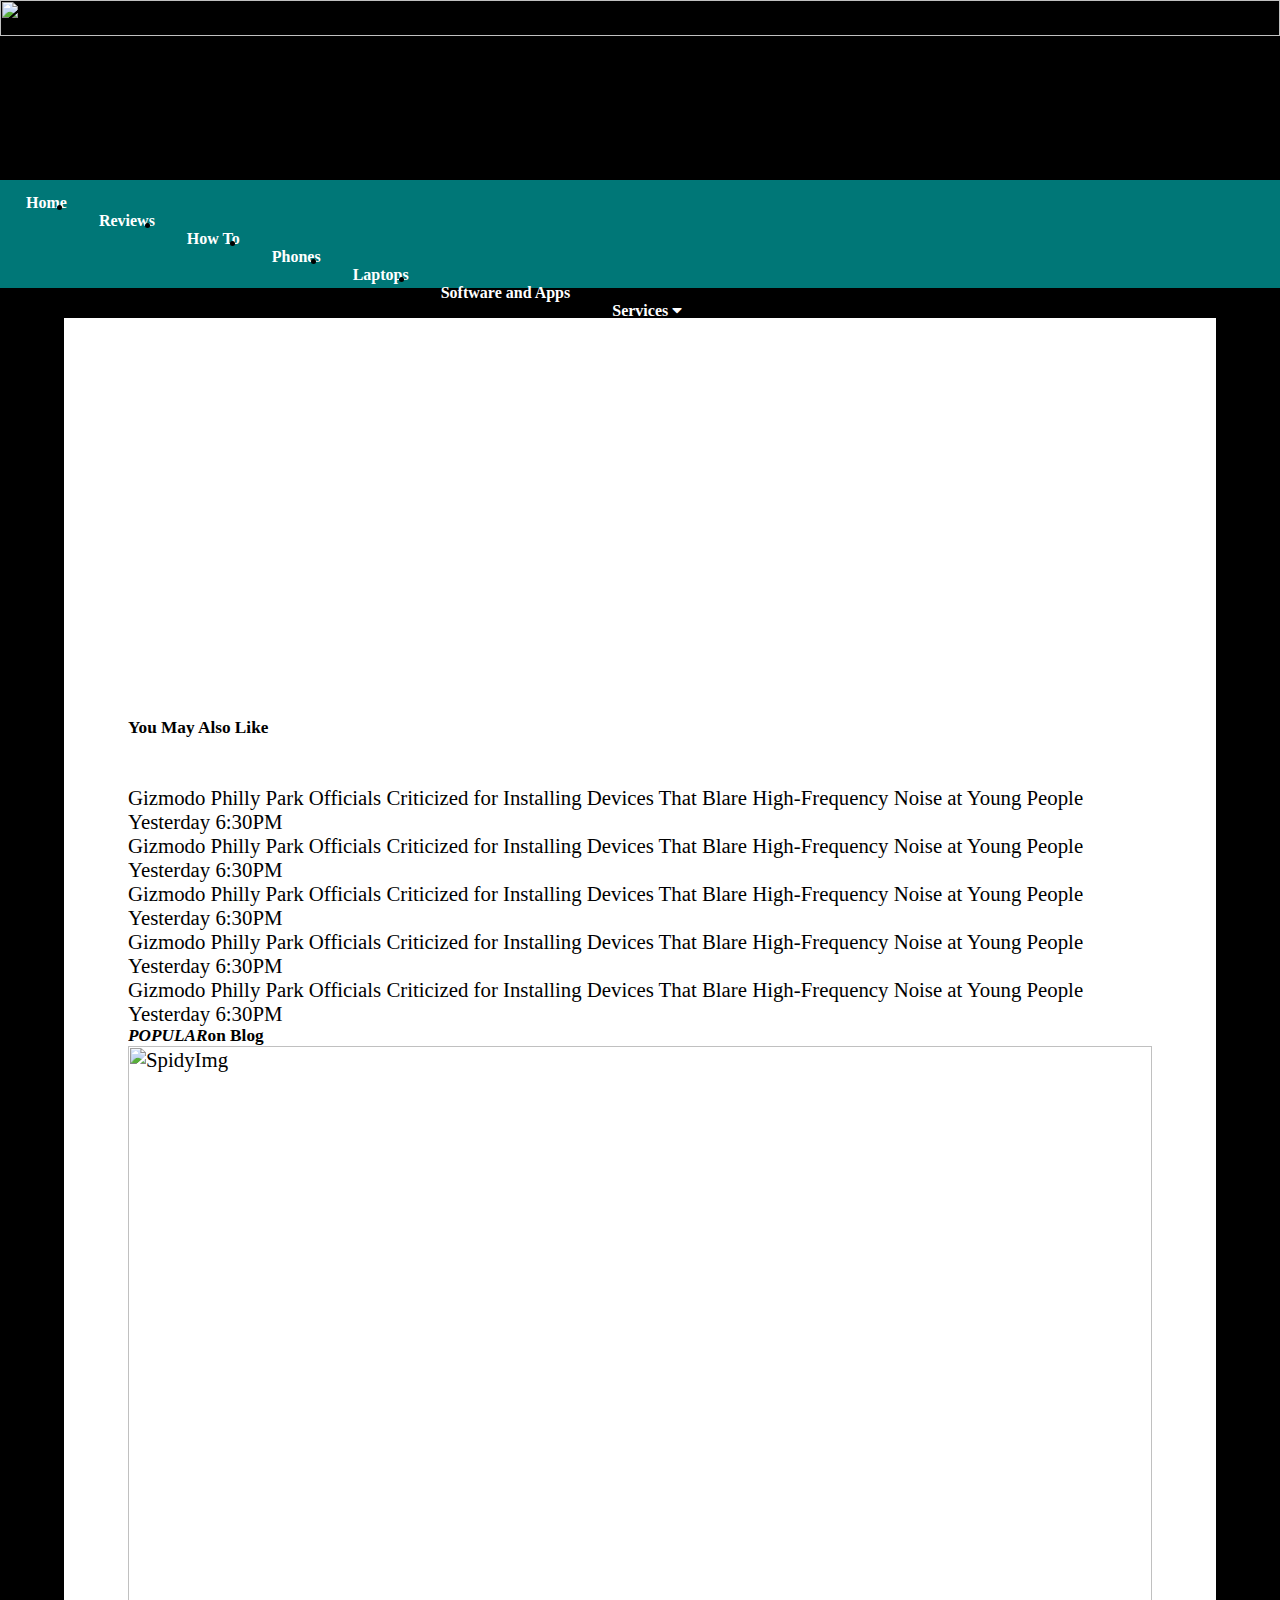
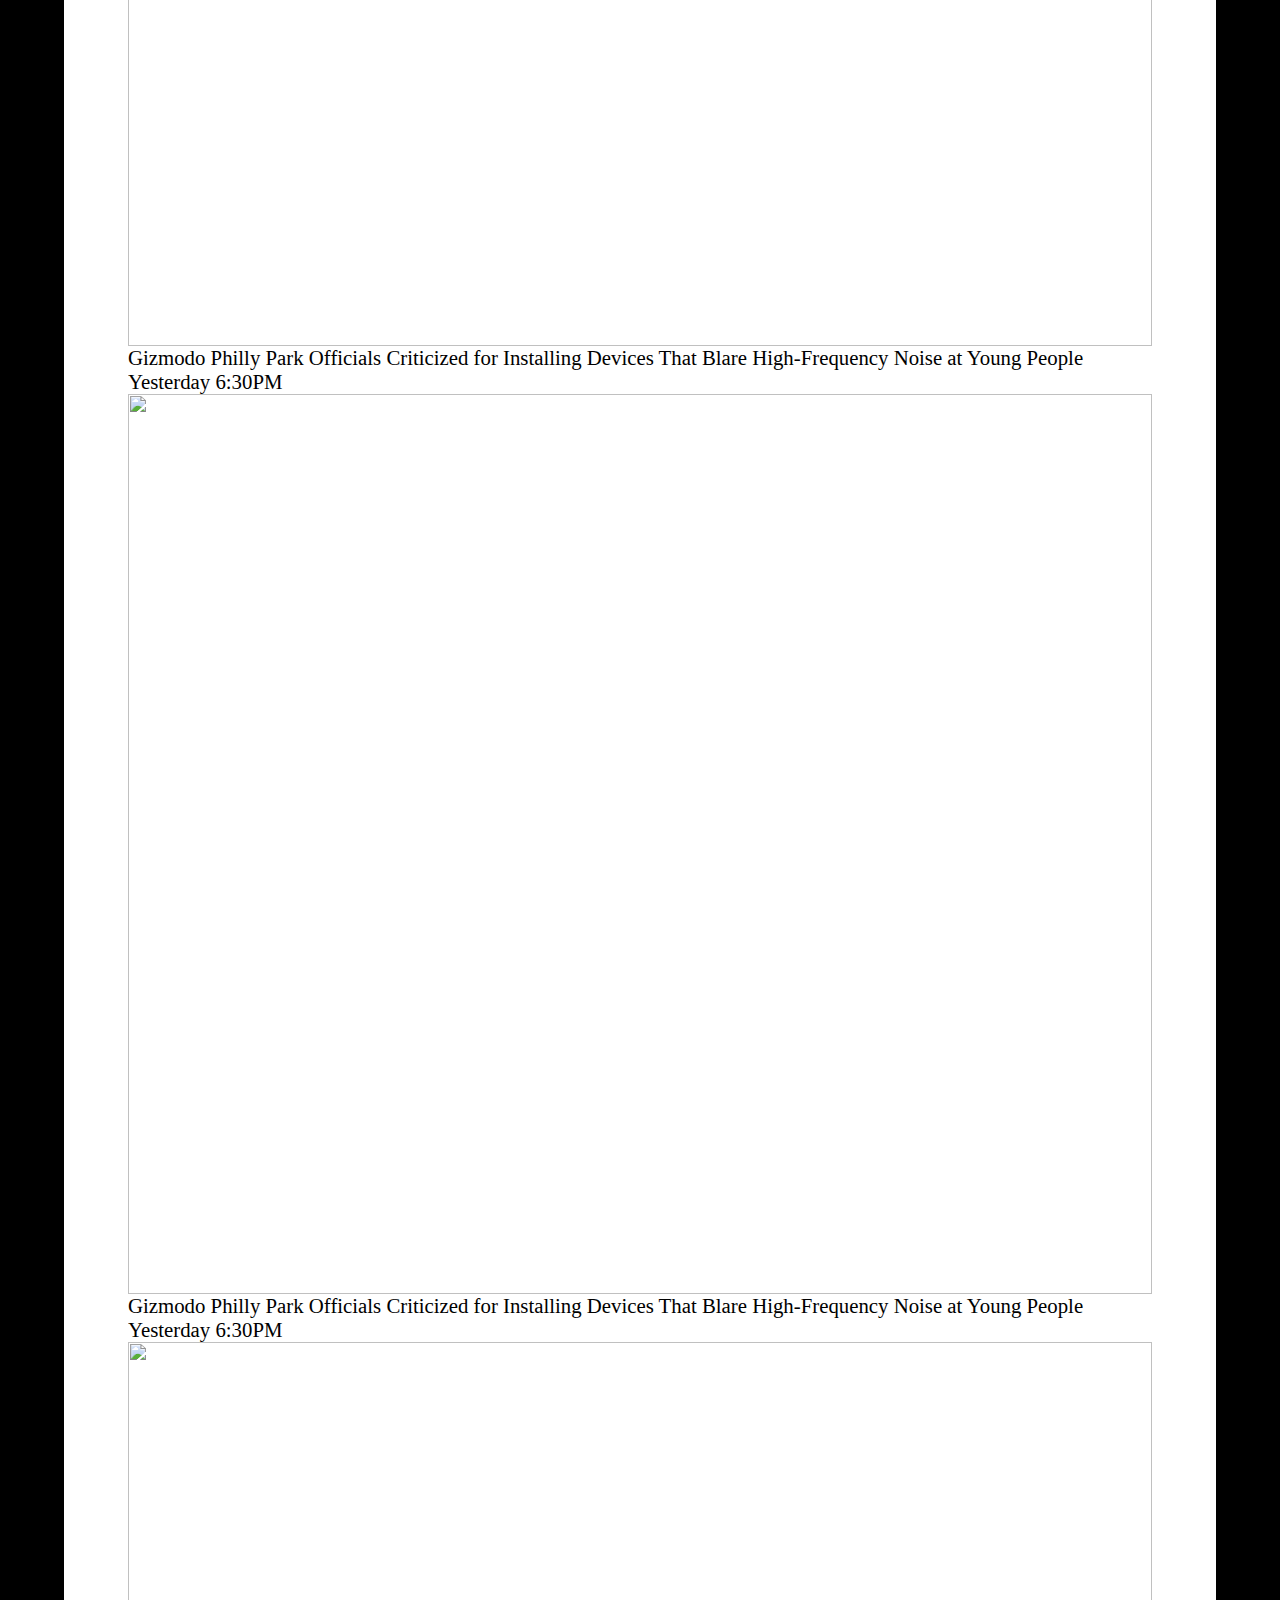
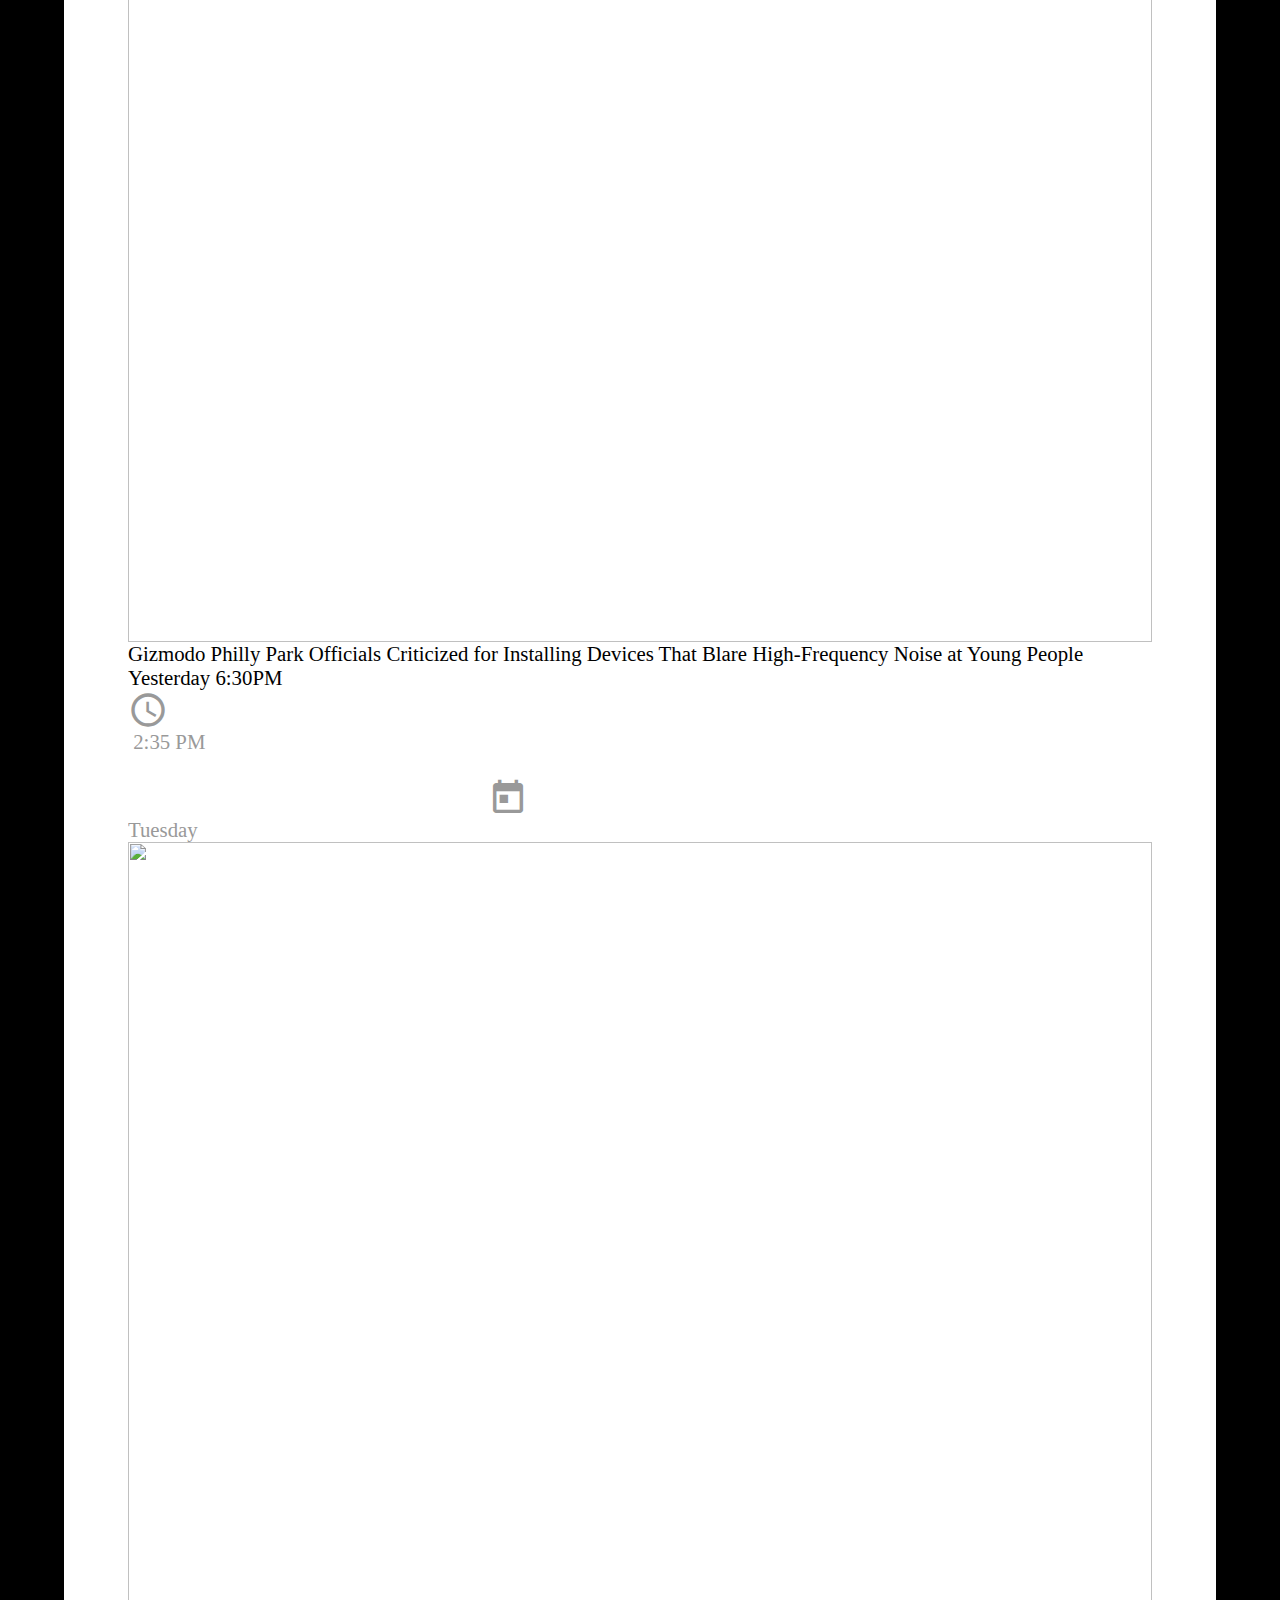
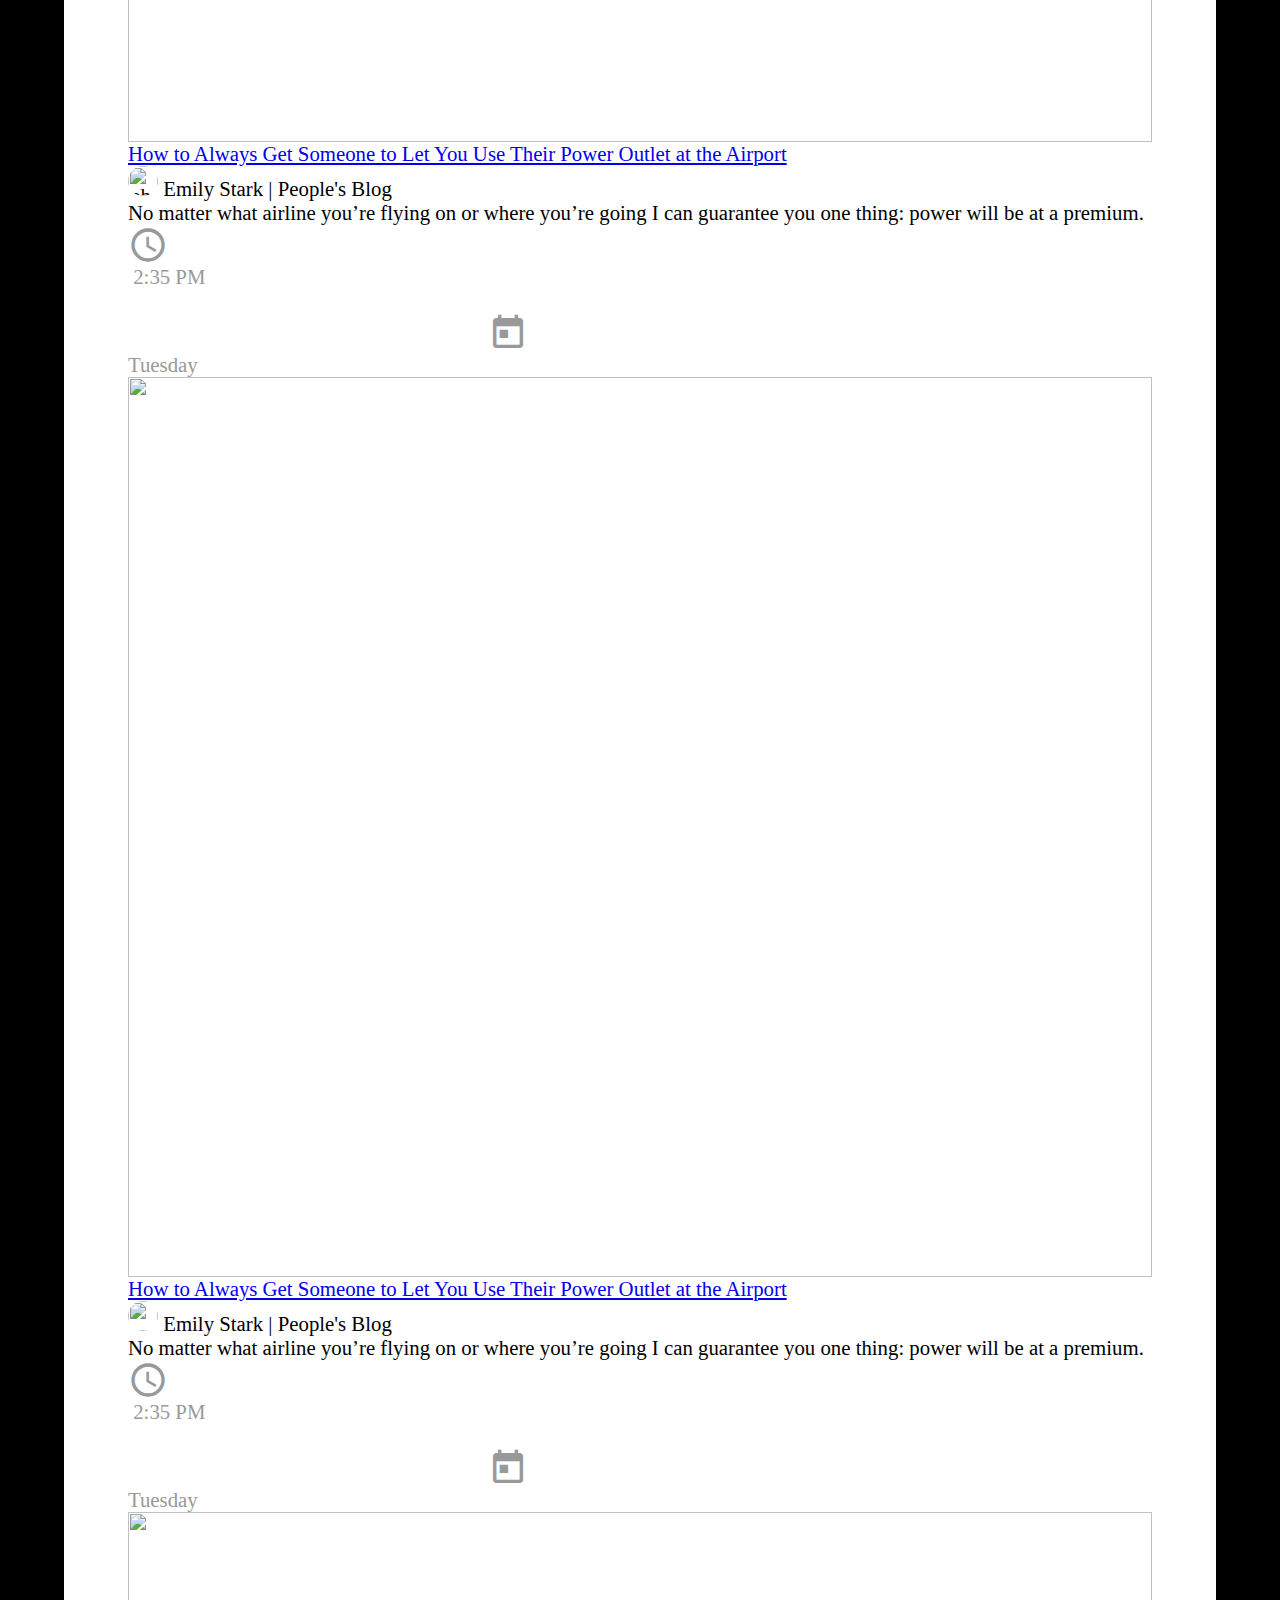
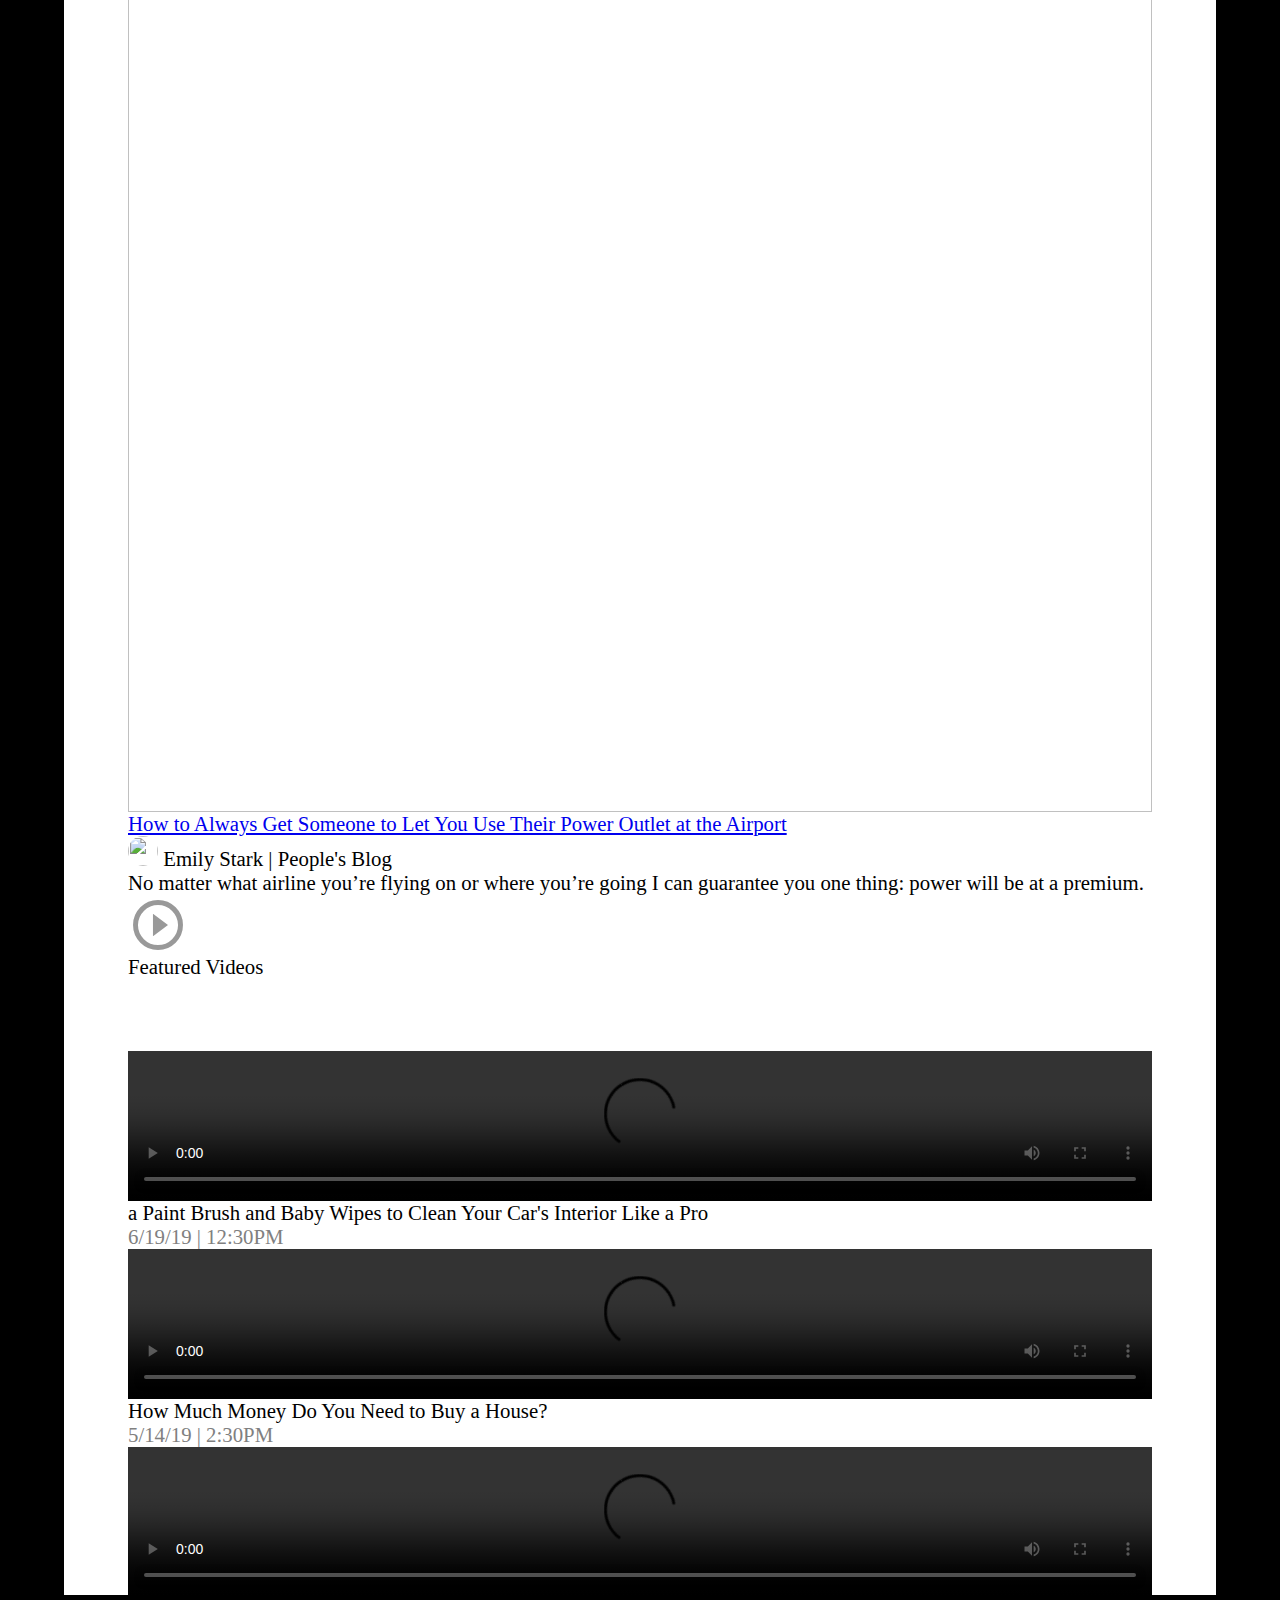
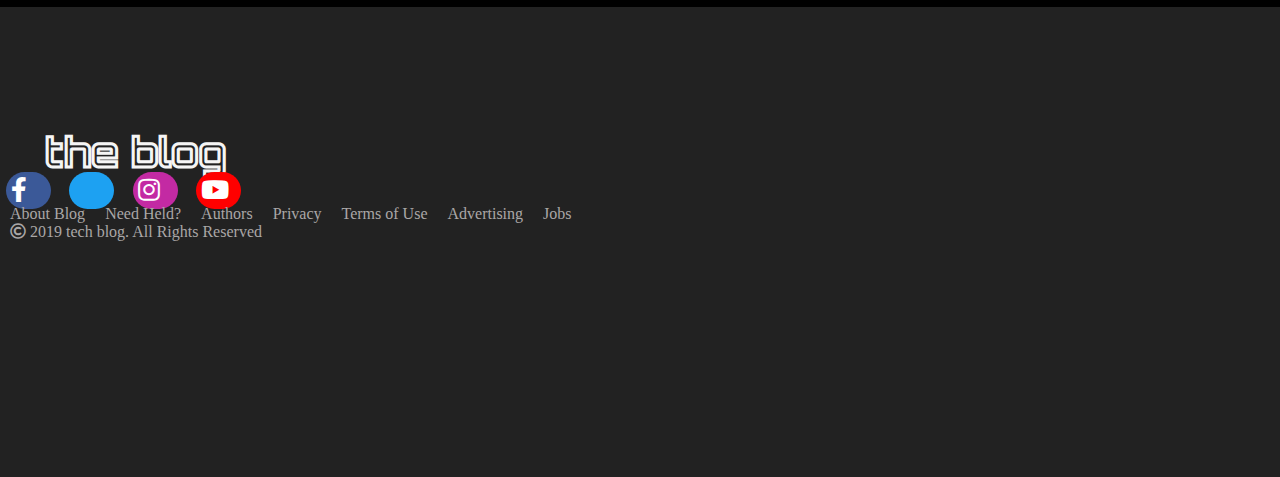
==== index.html @ b08daec9 "Update index.html" ====
<html>
    <head>
        <link rel="stylesheet" href="css.css" />
    <meta name="viewport" content="width=device-width , initial-scale=1.0" />
        <meta name="keywords" content=" web mirror utility, aspirateur web, surf offline, web capture, www mirror utility, browse offline, local  site builder, website mirroring, aspirateur www, internet grabber, capture de site web, internet tool, hors connexion, unix, dos, windows 95, windows 98, solaris, ibm580, AIX 4.0, HTS, HTGet, web aspirator, web aspirateur, libre, GPL, GNU, free software,coder,developer,content writer,freelancer,designer,music producer,Dtuite,charmer,sexy,web developement,personal,website,Student,btech,Engineer,Developer">
    <link rel="stylesheet" href="dist/css/bootstrap.min.css" />
    <link
      href="https://fonts.googleapis.com/icon?family=Material+Icons"
      rel="stylesheet"
    />
    <link href="https://fonts.googleapis.com/css?family=Orbitron:400,700,900&display=swap" rel="stylesheet">
    <link
      href="https://fonts.googleapis.com/css?family=Oswald:400,500,700&display=swap"
      rel="stylesheet"
    />
    <link href="https://fonts.googleapis.com/css?family=Ubuntu:400,700&display=swap" rel="stylesheet">
    <link
      href="https://fonts.googleapis.com/css?family=Merriweather&display=swap"
      rel="stylesheet"
    />
    <link rel="stylesheet" href="swiper.css" />
    <link rel="stylesheet" href="https://use.fontawesome.com/releases/v5.9.0/css/all.css">
    <link rel="stylesheet" href="https://use.fontawesome.com/releases/v5.9.0/css/v4-shims.css">
    <link
      rel="preload"
      href="https://cdn.vox-cdn.com/shared_fonts/unison/verge/AdelleSans-Italic.woff2"
      as="font"
      type="font/woff2"
      crossorigin=""
    />
    <link
      href="https://fonts.googleapis.com/css?family=Oswald:200,400,700&display=swap"
      rel="stylesheet"
    />
    <link
      rel="preload"
      href="https://cdn.vox-cdn.com/shared_fonts/unison/verge/AdelleSans-Italic.woff2"
      as="font"
      type="font/woff2"
      crossorigin=""
    />
    <script src="https://code.jquery.com/jquery-3.3.1.slim.min.js"></script>
    <script src="https://cdnjs.cloudflare.com/ajax/libs/popper.js/1.14.7/umd/popper.min.js"></script>
        <title>Tech Blog</title>
        <link rel="icon" type="image/png" href="Logo.jpg">
    </head>
    <body>
        
        <!---------Date and Heading-------->
        
        <section id="heading">
            <div id="clockbox"></div>
            <img alt="ImageLogo" src="the%20engineer.png">
        </section>
        
        <!-------nav-bar-------->
        
        <section id="nav-bar">
      <div class="container">
        <div class="navbar navbar-expand-lg navbar-dark">
          <button
            class="navbar-toggler"
            type="button"
            data-toggler="collapse"
            data-target="navbar-nav"
            aria-controls="navbarNav"
            aria-expanded="false"
            aria-label="Toggle navigation"
          >
            <span class="navbar-toggler-icon"></span>
          </button>
          <div class="collapse navbar-collapse" id="navbarNav">
            <ul class="navbar-nav" style="margin:auto">
              <li class="nav-item active">
                        <a class="nav-link" href="#">Home</a>
                        </li>
                        <li class="nav-item">
                        <a class="nav-link" href="#">Reviews</a>
                        </li>
                        <li class="nav-item">
                        <a class="nav-link" href="#">How To</a>
                        </li>
                        <li class="nav-item">
                        <a class="nav-link" href="#">Phones</a>
                        </li>
                        <li class="nav-item">
                        <a class="nav-link" href="#">Laptops</a>
                        </li>
        <!--                <li class="nav-item">
                        <a class="nav-link" href="#">Photography</a>
                        </li>               -->
                        <li class="nav-item">
                        <a class="nav-link" href="#">Software and Apps</a>
                        </li>
                        <li class="nav-item subnav">
                        <button class="nav-link subnavbtn">Services <i class="fa fa-caret-down"></i></button>
                            <div class="subnav-content">
                            <a href="#bring">Wearable</a>
                            <a href="#deliver">Gaming</a>
                            <a href="#package">Package</a>
                            <a href="#express">Express</a>
                            </div>
                        </li>
                        </ul>
                    </div>
                </div>
            </div>
        </section>
        
        <!--------------------->
        <!------------Content-------->
        
        <section id="cont">
            <div class="form-wrapper">
             <div class="jumbotron m-0" style="height:400px; width:100%;"></div>
    <div class="posts fluid-container" style="overflow: hidden;">
      <div class="row p-3 mt-5">
        <div class="col-12 col-md-4 liked py-5">
          <div class="d-none d-md-block col-12 like-inside1 "></div>
          <div class="col-12 like-inside2 ">
            <h5>You May Also Like</h5>
            <br /><br />
            <div class="swiper-container gallery-top zsm">
              <div class="swiper-wrapper">
                <div
                  class="swiper-slide"
                  style="background-image:url('images/bacterio.webp')"
                >
                  <div class="liked-post-inner">
                    <div>
                      Gizmodo Philly Park Officials Criticized for Installing
                      Devices That Blare High-Frequency Noise at Young People
                    </div>
                    <p class="date">
                      Yesterday 6:30PM
                    </p>
                  </div>
                </div>
                <div
                  class="swiper-slide"
                  style="background-image:url('images/leaf.jfif')"
                >
                  <div class="liked-post-inner">
                    <div>
                      Gizmodo Philly Park Officials Criticized for Installing
                      Devices That Blare High-Frequency Noise at Young People
                    </div>
                    <p class="date">
                      Yesterday 6:30PM
                    </p>
                  </div>
                </div>
                <div
                  class="swiper-slide"
                  style="background-image:url('images/light.webp')"
                >
                  <div class="liked-post-inner">
                    <div>
                      Gizmodo Philly Park Officials Criticized for Installing
                      Devices That Blare High-Frequency Noise at Young People
                    </div>
                    <p class="date">
                      Yesterday 6:30PM
                    </p>
                  </div>
                </div>
                <div
                  class="swiper-slide"
                  style="background-image:url('images/man.webp')"
                >
                  <div class="liked-post-inner">
                    <div>
                      Gizmodo Philly Park Officials Criticized for Installing
                      Devices That Blare High-Frequency Noise at Young People
                    </div>
                    <p class="date">
                      Yesterday 6:30PM
                    </p>
                  </div>
                </div>
                <div
                  class="swiper-slide"
                  style="background-image:url('images/phone.webp')"
                >
                  <div class="liked-post-inner">
                    <div>
                      Gizmodo Philly Park Officials Criticized for Installing
                      Devices That Blare High-Frequency Noise at Young People
                    </div>
                    <p class="date">
                      Yesterday 6:30PM
                    </p>
                  </div>
                </div>
              </div>
              <!---
              <div class="swiper-button-next swiper-button-white"></div>
              <div class="swiper-button-prev swiper-button-white"></div>-->
            </div>
            <div class="swiper-container mt-3 gallery-thumbs">
              <div class="swiper-wrapper">
                <div
                  class="swiper-slide"
                  style="background-image:url('images/bacterio.webp')"
                ></div>
                <div
                  class="swiper-slide"
                  style="background-image:url('images/leaf.jfif')"
                ></div>
                <div
                  class="swiper-slide"
                  style="background-image:url('images/light.webp')"
                ></div>
                <div
                  class="swiper-slide"
                  style="background-image:url('images/man.webp')"
                ></div>
                <div
                  class="swiper-slide"
                  style="background-image:url('images/phone.webp')"
                ></div>
              </div>
            </div>
          </div>
            
            <!------------------pupular------------->
            
            
          <div class="col-12 d-none d-md-block like-inside3 "></div>
          <div class="col-12 like-inside4 ">
            <h5>
              <i style="font-weight:bold; text-decoration:none; color: black"
                >POPULAR</i>on Blog
            </h5>
            <div class="row">
              <div class="col-12 mt-5">
                <div>
                  <img
                       alt="SpidyImg"
                    style="width:100%; height:auto;"
                    src="images/spidy.webp"
                  />
                </div>
                <div class="liked-post-inner2">
                  <div>
                    Gizmodo Philly Park Officials Criticized for Installing
                    Devices That Blare High-Frequency Noise at Young People
                  </div>
                  <p class="date">
                    Yesterday 6:30PM
                  </p>
                </div>
              </div>
              <div class="col-12 mt-5">
                <div>
                  <img
                    style="width:100%; height:auto;"
                    src="images/spidy.webp"
                  />
                </div>
                <div class="liked-post-inner2">
                  <div>
                    Gizmodo Philly Park Officials Criticized for Installing
                    Devices That Blare High-Frequency Noise at Young People
                  </div>
                  <p class="date">
                    Yesterday 6:30PM
                  </p>
                </div>
              </div>
              <div class="col-12 mt-5">
                <div>
                  <img
                    style="width:100%; height:auto;"
                    src="images/spidy.webp"
                  />
                </div>
                <div class="liked-post-inner2">
                  <div>
                    Gizmodo Philly Park Officials Criticized for Installing
                    Devices That Blare High-Frequency Noise at Young People
                  </div>
                  <p class="date">
                    Yesterday 6:30PM
                  </p>
                </div>
              </div>
            </div>
          </div>
        </div>
          
          <!---------------main-leftside-article-------------->
          
          
        <div class="col-12 col-md-8 recent">
          <div class="row my-5">
            <div
              class="col-1 date text-align-left py-5 px-0"
              style="font-weight:100 !important; color:#999; "
            >
              <i class="material-icons" style="font-size:40px !important;"
                >query_builder</i
              ><br />
              &nbsp;2:35 PM<br /><br /><i
                class="material-icons"
                style="font-size:40px !important;"
                >calendar_today</i
              >
                <br />
              Tuesday
            </div>
            <div class="col-11">
              <img src="images/plug.webp" style="width:100%; height:auto;" />
              <div class="post-brief my-2">
                <a class="post-brief1 my-1" href="#">
                  How to Always Get Someone to Let You Use Their Power Outlet at
                  the Airport
                </a>
                <div class="name-type">
                  <img
                       alt="phoneLogo"
                    src="images/phone.webp"
                    style="width:30px; height:30px; border-radius:30px;"
                  />
                  Emily Stark | People's Blog
                </div>
                <div class="post-brief2 my-1">
                  No matter what airline you’re flying on or where you’re going
                  I can guarantee you one thing: power will be at a premium.
                </div>
              </div>
            </div>
          </div>

            
          <div class="row my-5 py-5">
            <div
              class="col-1 date text-align-left py-5 px-0"
              style="font-weight:100 !important; color:#999; "
            >
              <i class="material-icons" style="font-size:40px !important;"
                >query_builder</i
              ><br />
              &nbsp2:35 PM<br /><br /><i
                class="material-icons"
                style="font-size:40px !important;"
                >calendar_today</i
              ><br />
              Tuesday
            </div>
            <div class="col-11 pb-5">
              <img src="images/jet.webp" style="width:100%; height:auto;" />
              <div class="post-brief my-2">
                <a class="post-brief1 my-1" href="#">
                  How to Always Get Someone to Let You Use Their Power Outlet at
                  the Airport
                </a>
                <div class="name-type">
                  <img
                    src="images/plug.webp"
                    style="width:30px; height:30px; border-radius:30px;"
                  />
                  Emily Stark | People's Blog
                </div>
                <div class="post-brief2 my-1">
                  No matter what airline you’re flying on or where you’re going
                  I can guarantee you one thing: power will be at a premium.
                </div>
              </div>
            </div>
          </div>
            
            
          <div class="row my-5 py-5">
            <div
              class="col-1 date text-align-left py-5 px-0"
              style="font-weight:100 !important; color:#999; "
            >
              <i class="material-icons" style="font-size:40px !important;"
                >query_builder</i
              ><br />
              &nbsp2:35 PM<br /><br /><i
                class="material-icons"
                style="font-size:40px !important;"
                >calendar_today</i
              ><br />
              Tuesday
            </div>
            <div class="col-11 pb-5">
              <img
                src="images/flat sate.webp"
                style="width:100%; height:auto;"
              />
              <div class="post-brief my-2">
                <a class="post-brief1 my-1" href="#">
                  How to Always Get Someone to Let You Use Their Power Outlet at
                  the Airport
                </a>
                <div class="name-type">
                  <img
                    src="images/jet.webp"
                    style="width:30px; height:30px; border-radius:30px;"
                  />
                  Emily Stark | People's Blog
                </div>
                <div class="post-brief2 my-1">
                  No matter what airline you’re flying on or where you’re going
                  I can guarantee you one thing: power will be at a premium.
                </div>
              </div>
            </div>
          </div>
            
            <!-----------video-section------------>
            
          <div class="row my-5 py-5" style="height:700px;">
            <div
              class="col-1 date text-align-left px-0"
              style="font-weight:100 !important; color:#999; "
            >
              <i class="material-icons pt-2" style="font-size:60px !important;"
                >play_circle_outline</i
              >
              </div>
              
            <div class="col-11 pb-5">
              <div class="post-brief1">
                Featured Videos
              </div>
              <div class="bd-example">
                <div
                  id="carouselExampleCaptions"
                  class="carousel slide"
                  data-ride="carousel"
                >
                  <ol class="carousel-indicators" style="">
                    <li
                      data-target="#carouselExampleCaptions"
                      data-slide-to="0"
                      class="active"
                    ></li>
                    <li
                      data-target="#carouselExampleCaptions"
                      data-slide-to="1"
                    ></li>
                    <li
                      data-target="#carouselExampleCaptions"
                      data-slide-to="2"
                    ></li>
                  </ol>
                  <div class="carousel-inner">
                    <div class="carousel-item active">
                      <video style="width:100%;" autoplay controls>
                        <source
                          src="images/WhatsApp Video 2019-07-08 at 11.37.24 AM.mp4"
                          type="video/mp4"
                        />
                      </video>
                      <div class="carousel-caption d-none d-md-block">
                        <div class="post-brief2">
                          a Paint Brush and Baby Wipes to Clean Your Car's
                          Interior Like a Pro
                        </div>
                        <div class="name-type" style="color:grey;">
                          6/19/19 | 12:30PM
                        </div>
                      </div>
                    </div>
                    <div class="carousel-item">
                      <video style="width:100%;" controls autoplay>
                        <source
                          src="images/WhatsApp Video 2019-07-08 at 11.37.24 AM.mp4"
                          type="video/mp4"
                        />
                      </video>
                      <div class="carousel-caption d-none d-md-block">
                        <div class="post-brief2">How Much Money Do You Need to Buy a House? </div>
                        <div class="name-type" style="color:grey;">5/14/19 | 
                        2:30PM</div>
                      </div>
                    </div>
                    <div class="carousel-item">
                      <video style="width:100%;" controls autoplay>
                        <source
                          src="images/WhatsApp Video 2019-07-08 at 11.37.23 AM.mp4"
                          type="video/mp4"
                        />
                      </video>
                      <div class="carousel-caption d-none d-md-block">
                        <div class="post-brief2">How Much Money Do You Need to Buy a House?</div></How> <div class="name-type" style="color:grey;">6/14/19 | 2:30PM </How>
                      </div>
                    </div>
                  </div>
                  <a
                    class="carousel-control-prev"
                    href="#carouselExampleCaptions"
                    role="button"
                    data-slide="prev"
                  >
                    <span
                      class="carousel-control-prev-icon"
                      aria-hidden="true"
                    ></span>
                    <span class="sr-only">Previous</span>
                  </a>
                  <a
                    class="carousel-control-next"
                    href="#carouselExampleCaptions"
                    role="button"
                    data-slide="next"
                  >
                    <span
                      class="carousel-control-next-icon"
                      aria-hidden="true"
                    ></span>
                    <span class="sr-only">Next</span>
                  </a>
                </div>
              </div>
            </div>
          </div>
        </div>
      </div>
            </div>
        </section>
        <!-----------Footer------>
        <section id="footer">
               <div class="foot p-5 text-center">
      <div class="headname">
        <h1>The Blog</h1>
      </div>
      <div class="row py-4" style="color:white; font-size: 25px;">
        <div class="col-12 text-center">
            <div style="background-color:#3b5998; border-radius:50px; padding:5px;"><i class="fab fa-facebook-f"></i></div>
            <div style="background-color:#1da1f2; border-radius:50px; padding:5px;"><i class="fa fa-twitter"></i></div>
            <div style="background-color:#c32aa3; border-radius:50px; padding:5px;"><i class="fab fa-instagram"></i></div>
            <div style="background-color:#ff0000; border-radius:50px; padding:5px;"><i class="fab fa-youtube"></i></div></div>
      </div>
      <div class="row py-2">
        <div class="col-12">
          <a>About Blog</a><a>Need Held?</a><a>Authors</a><a>Privacy</a><a>Terms of Use</a><a>Advertising</a><a>Jobs</a>
        </div>
      </div>
      <div class="row pt-4">
        <div class="col-12">
            <span><i class="far fa-copyright"></i> 2019 tech blog. All Rights Reserved</span>
        </div>
      </div>
    </div>
        </section>
        <!----------Footer-end---------->
        <script src="script.js">
           /* var prevScrollpos = window.pageYOffset;
window.onscroll = function() {
  var currentScrollPos = window.pageYOffset;
  if (prevScrollpos > currentScrollPos) {
    document.getElementById("nav-bar").style.top = "0";
  } else {
    document.getElementById("nav-bar").style.top = "-50px";
  }
  prevScrollpos = currentScrollPos;
}*/
        </script>
    </body>
</html>
---- css.css ----
*
{
    margin: 0;
    padding: 0;
}

body
{
    background-color: rgb(0,0,0);
    width: 200px 1000px;
    min-height: 100%;
}
img
{
    top: 0;
    width: 100%;
    height: 20%;
}
#heading #clockbox
{
    position: absolute;
    left: 50%;
    top: 13%;
    font-size: 200%;
    color: #fff;
}


/*------navigation bar------*/

#nav-bar {
  background: #077;
  z-index: 10000;
}
.navbar-nav li {
  padding: 0 10px;
}
#nav-bar ul li a:hover {
  color: #999 !important;
}
.navbar-toggler {
  border: none !important;
}
.nav-link {
  color: #fff !important;
  font-weight: 600;
  font-size: 16px;
}
/*-------------------*/
.navbar a {
  float: left;
  font-size: 16px;
  color: white;
  text-align: center;
  padding: 14px 16px;
  text-decoration: none;
}

.subnav-content {
  display: none;
  position: absolute;
  z-index: 1;
}
.subnav-content a {
  float: left;
  color: white;
  text-decoration: none;
}

/* Add a grey background color on hover */
.subnav-content a:hover {
  color: rgb(0,0,0);
}

/* When you move the mouse over the subnav container, open the subnav content */
.subnav:hover .subnav-content {
  display: block;
  background-color: #077;
}
.subnav .subnavbtn {
  font-size: 16px; 
  border: none;
  outline: none;
  color: white;
  padding: 14px 16px;
  background-color: inherit;
  font-family: inherit;
  margin: 0;
}
.subnav {
  float: left;
  overflow: hidden;
}

/*-------------------*/
.sticky {
  transform: rotateX(0deg);
  transform-origin: top;
  perspective: 1000;
  transform-style: preserve-3d;
  animation: navro 0.5s ease-in;
  position: fixed;
  top: 0;
  width: 100%;
}

@-moz-keyframes navro {
  0% {
    transform: rotateX(90deg);
  }
  100% {
    transform: rotateX(0deg);
  }
}
@keyframes navro {
  0% {
    transform: rotateX(90deg);
  }
  100% {
    transform: rotateX(0deg);
  }
}
.sticky + #content-body {
  padding-top: 60px !important;
}

/*------content---------*/
#cont
{
    background-color: #000;
    padding-top: 30px;
    padding-bottom: 12px;
}
.form-wrapper
{
    max-width: 80%;
    margin: auto;
    text-align: justify;
    background-color: #fff;
    padding-left: 5%;
    padding-right: 5%;
    font-size: 130%;
}

/*-------footer-----------*/

.foot {
  padding-top: 120px !important;
  background: #222;
    width: 100%;
    height: 350px !important;
}
.headname {
  color: wheat;
  text-transform: lowercase;
  font-weight: bolder;
  font-family: "Orbitron", sans-serif;
  font-weight: 700 !important;
  margin-left: 2.8rem;
  -webkit-text-fill-color: rgba(0, 0, 0, 0);
  -webkit-text-stroke-width: 3px;
  -webkit-text-stroke-color: whitesmoke;
}
.headname h1 {
  font-size: 40px !important;
}
.foot .row .col-12 div {
  display: inline;
  margin-right: 6px;
  margin-left: 6px;
}
.foot .row .col-12 div i {
  width: 35px;
}
.foot .row .col-12 div:hover {
  opacity: 0.7 !important;
}
.foot .row .col-12 a {
  color: #aaa7a7;
  margin-right: 10px;
  margin-left: 10px;
}
.foot .row .col-12 a:hover {
  color: #fff;
}

.foot .row .col-12 span {
  color: #aaa7a7;
  margin-right: 10px;
  margin-left: 10px;
}
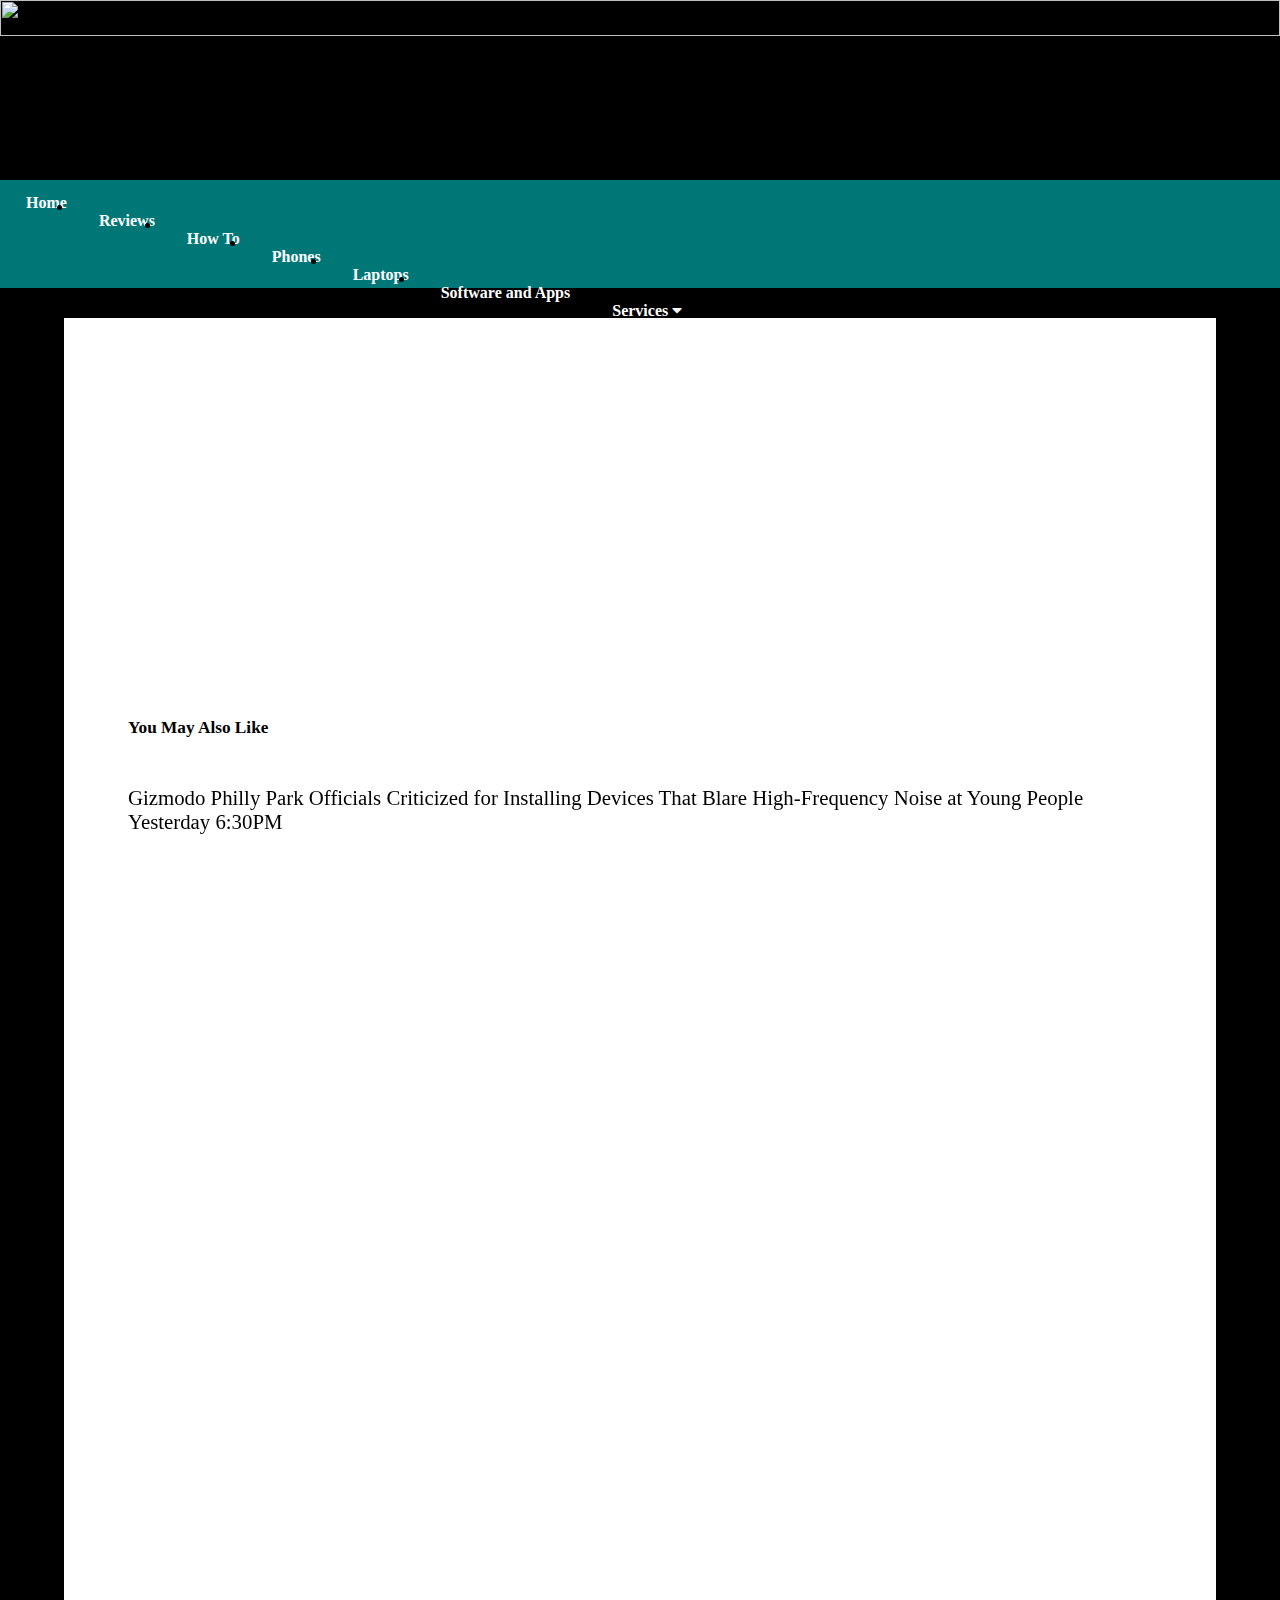
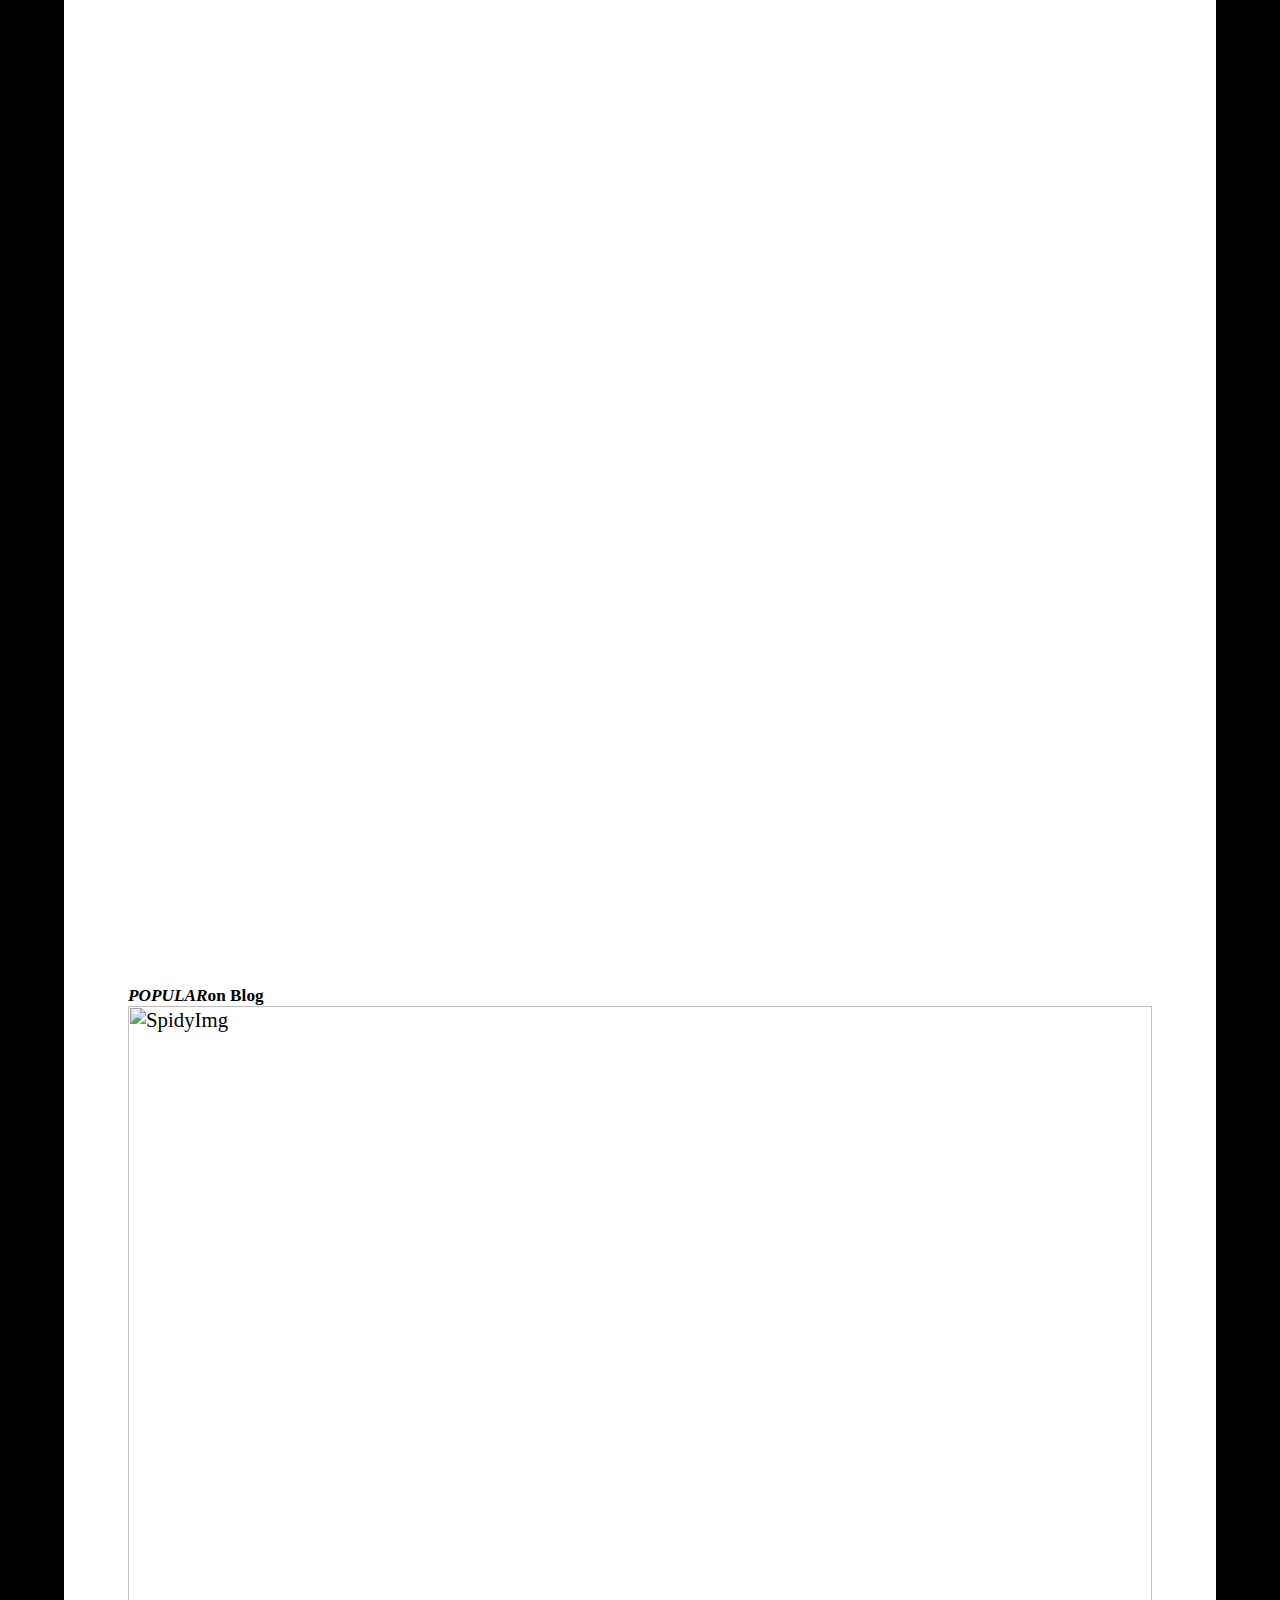
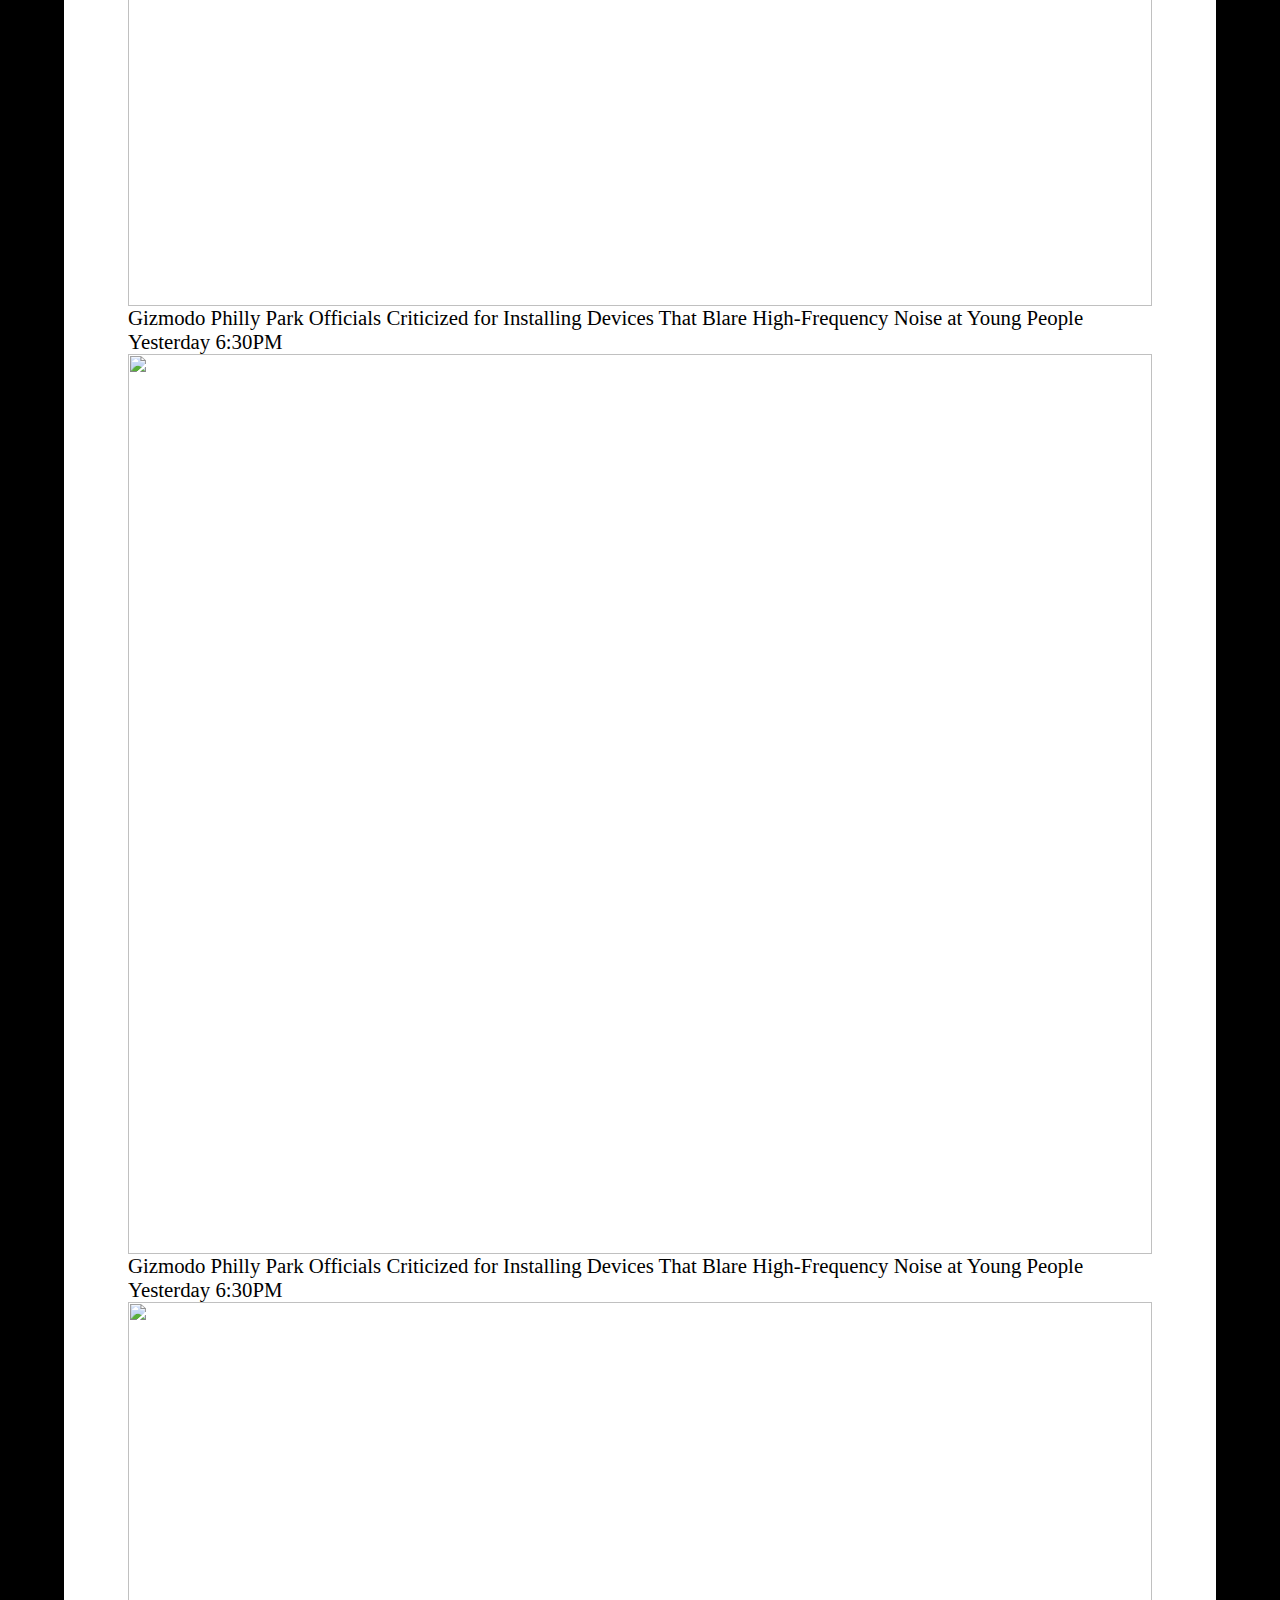
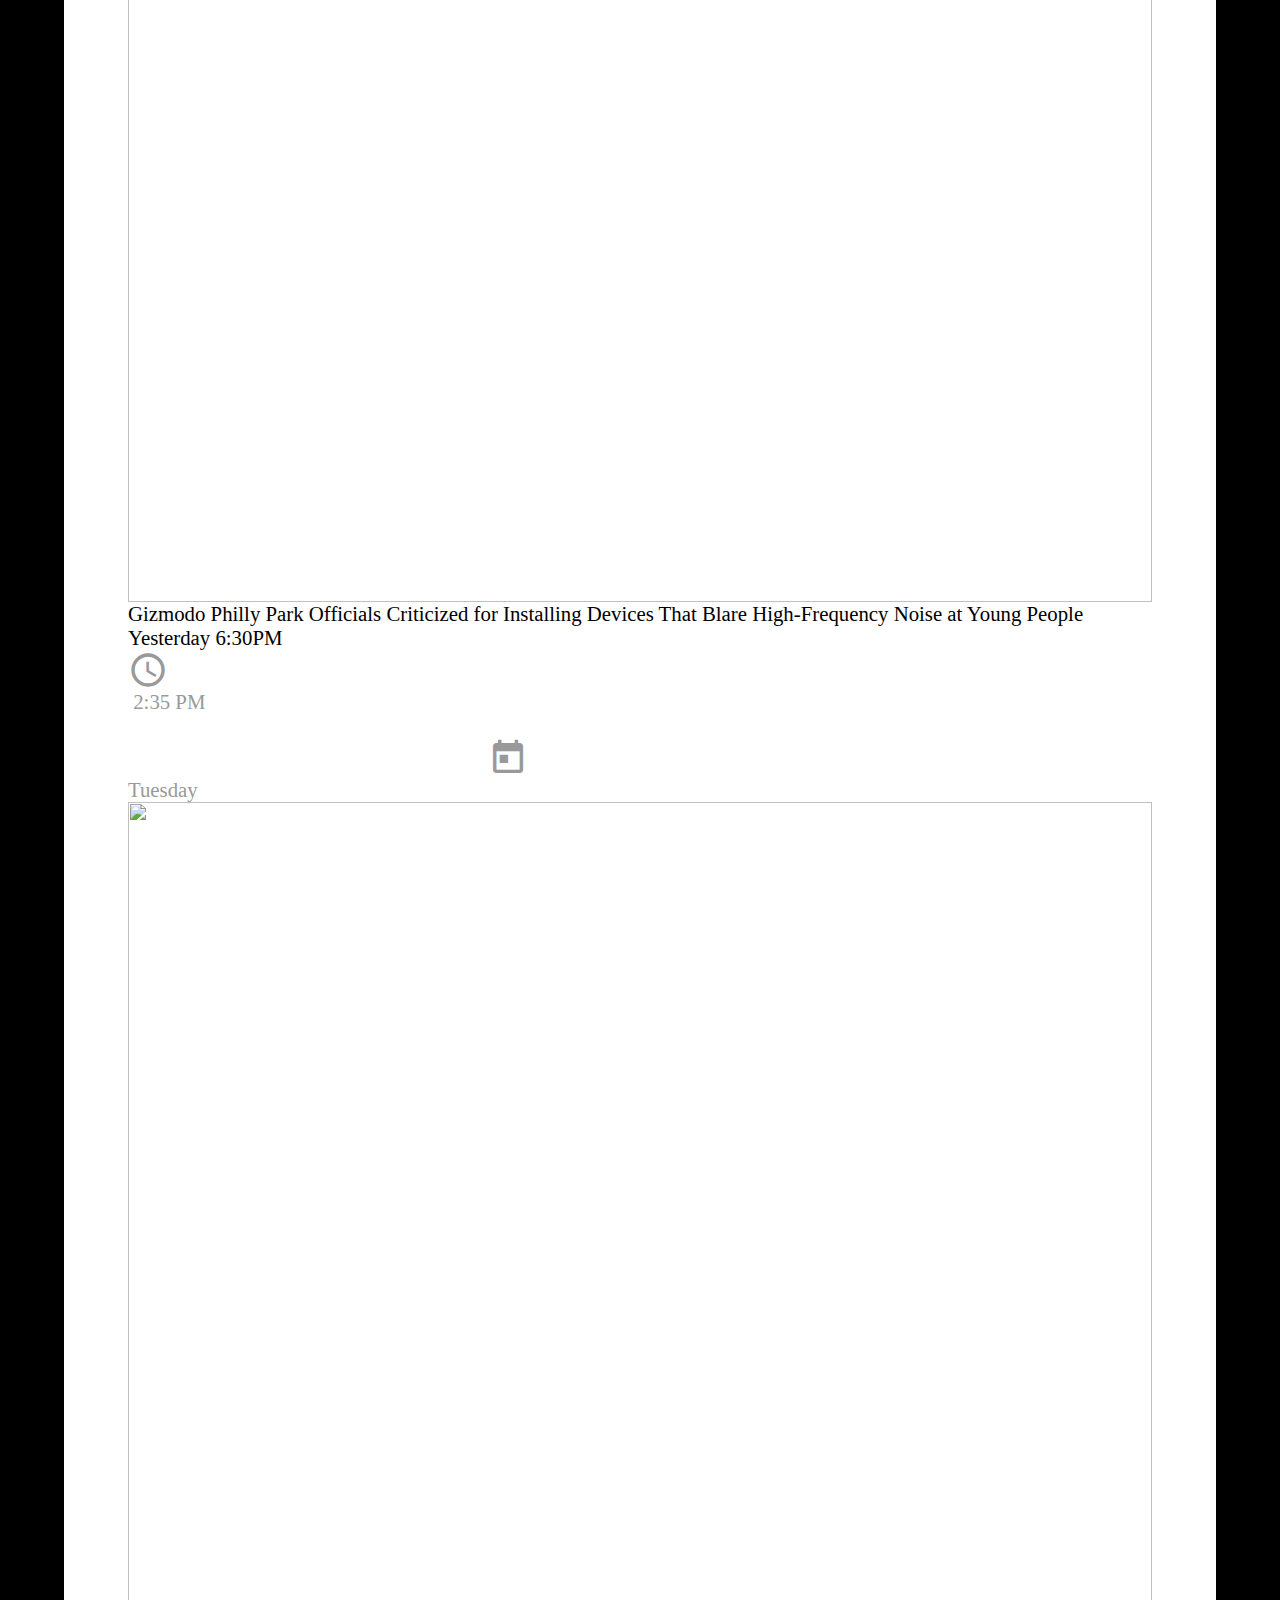
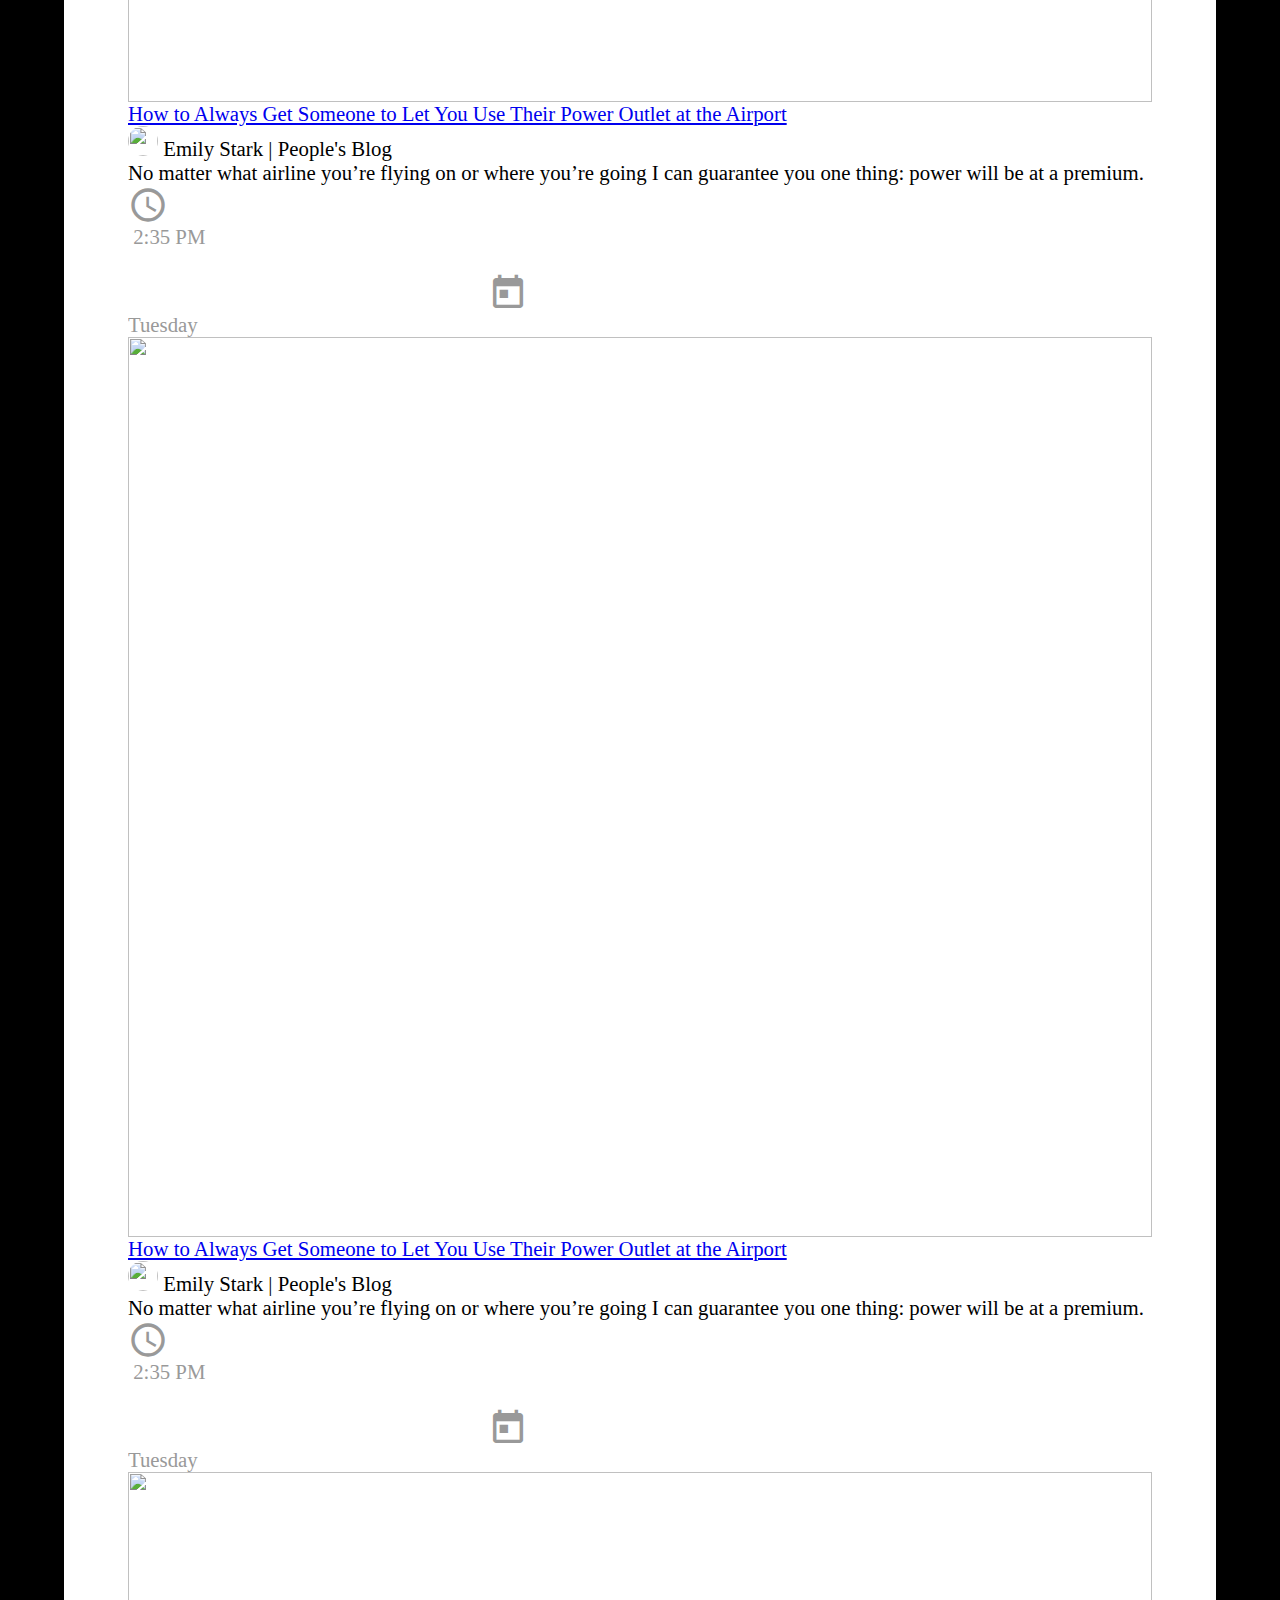
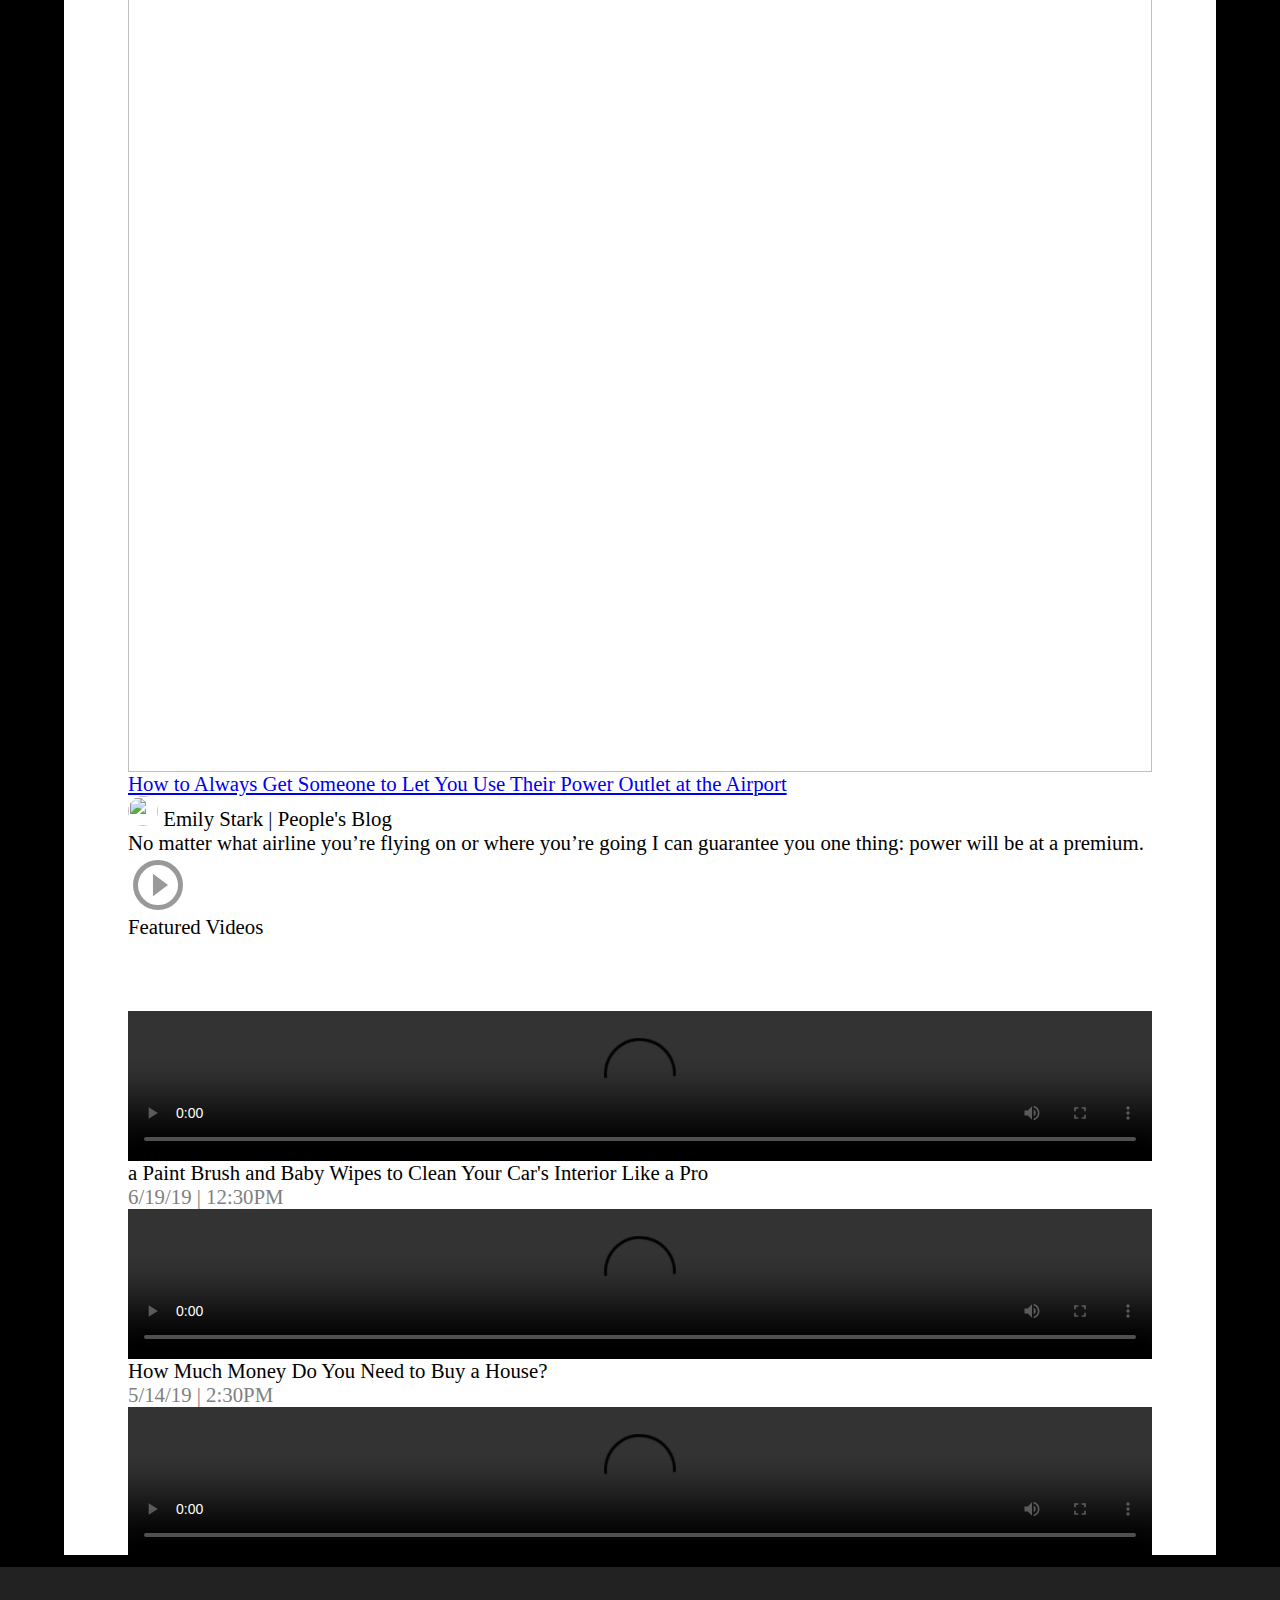
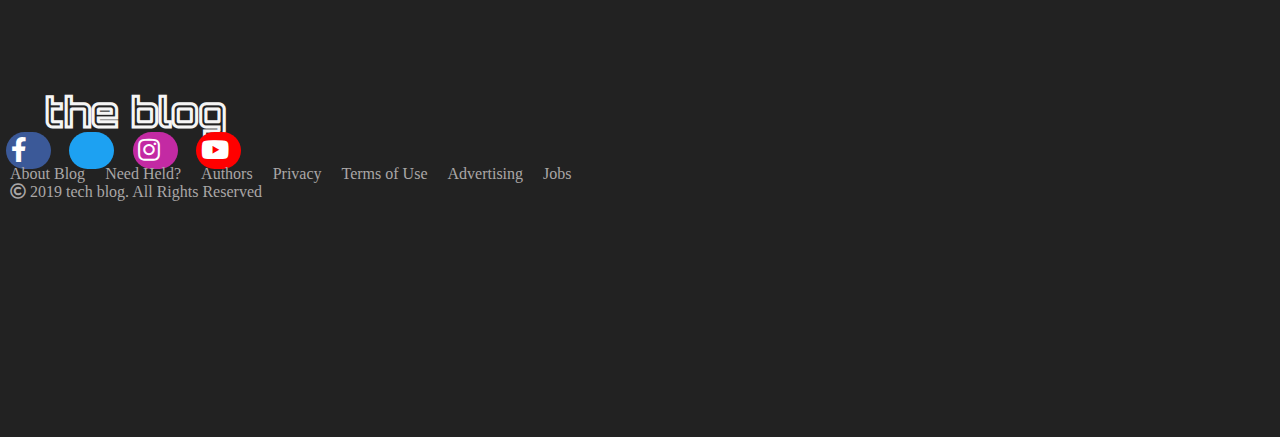
==== commit c3e88b5f: "Update index.html" ====
--- a/index.html
+++ b/index.html
@@ -2,7 +2,6 @@
     <head>
         <link rel="stylesheet" href="css.css" />
     <meta name="viewport" content="width=device-width , initial-scale=1.0" />
-        <meta name="keywords" content=" web mirror utility, aspirateur web, surf offline, web capture, www mirror utility, browse offline, local  site builder, website mirroring, aspirateur www, internet grabber, capture de site web, internet tool, hors connexion, unix, dos, windows 95, windows 98, solaris, ibm580, AIX 4.0, HTS, HTGet, web aspirator, web aspirateur, libre, GPL, GNU, free software,coder,developer,content writer,freelancer,designer,music producer,Dtuite,charmer,sexy,web developement,personal,website,Student,btech,Engineer,Developer">
     <link rel="stylesheet" href="dist/css/bootstrap.min.css" />
     <link
       href="https://fonts.googleapis.com/icon?family=Material+Icons"
@@ -46,14 +45,14 @@
     </head>
     <body>
         
-        <!---------Date and Heading-------->
+        <!---------Date & Heading-------->
         
         <section id="heading">
             <div id="clockbox"></div>
             <img alt="ImageLogo" src="the%20engineer.png">
         </section>
         
-        <!-------nav-bar-------->
+        <!-------nav bar-------->
         
         <section id="nav-bar">
       <div class="container">
@@ -301,12 +300,11 @@
               <i class="material-icons" style="font-size:40px !important;"
                 >query_builder</i
               ><br />
-              &nbsp;2:35 PM<br /><br /><i
+              &nbsp2:35 PM<br /><br /><i
                 class="material-icons"
                 style="font-size:40px !important;"
                 >calendar_today</i
-              >
-                <br />
+              ><br />
               Tuesday
             </div>
             <div class="col-11">
@@ -318,7 +316,6 @@
                 </a>
                 <div class="name-type">
                   <img
-                       alt="phoneLogo"
                     src="images/phone.webp"
                     style="width:30px; height:30px; border-radius:30px;"
                   />
--- a/css.css
+++ b/css.css
@@ -6,7 +6,7 @@
 
 body
 {
-    background-color: rgb(0,0,0);
+    background-color: black;
     width: 200px 1000px;
     min-height: 100%;
 }
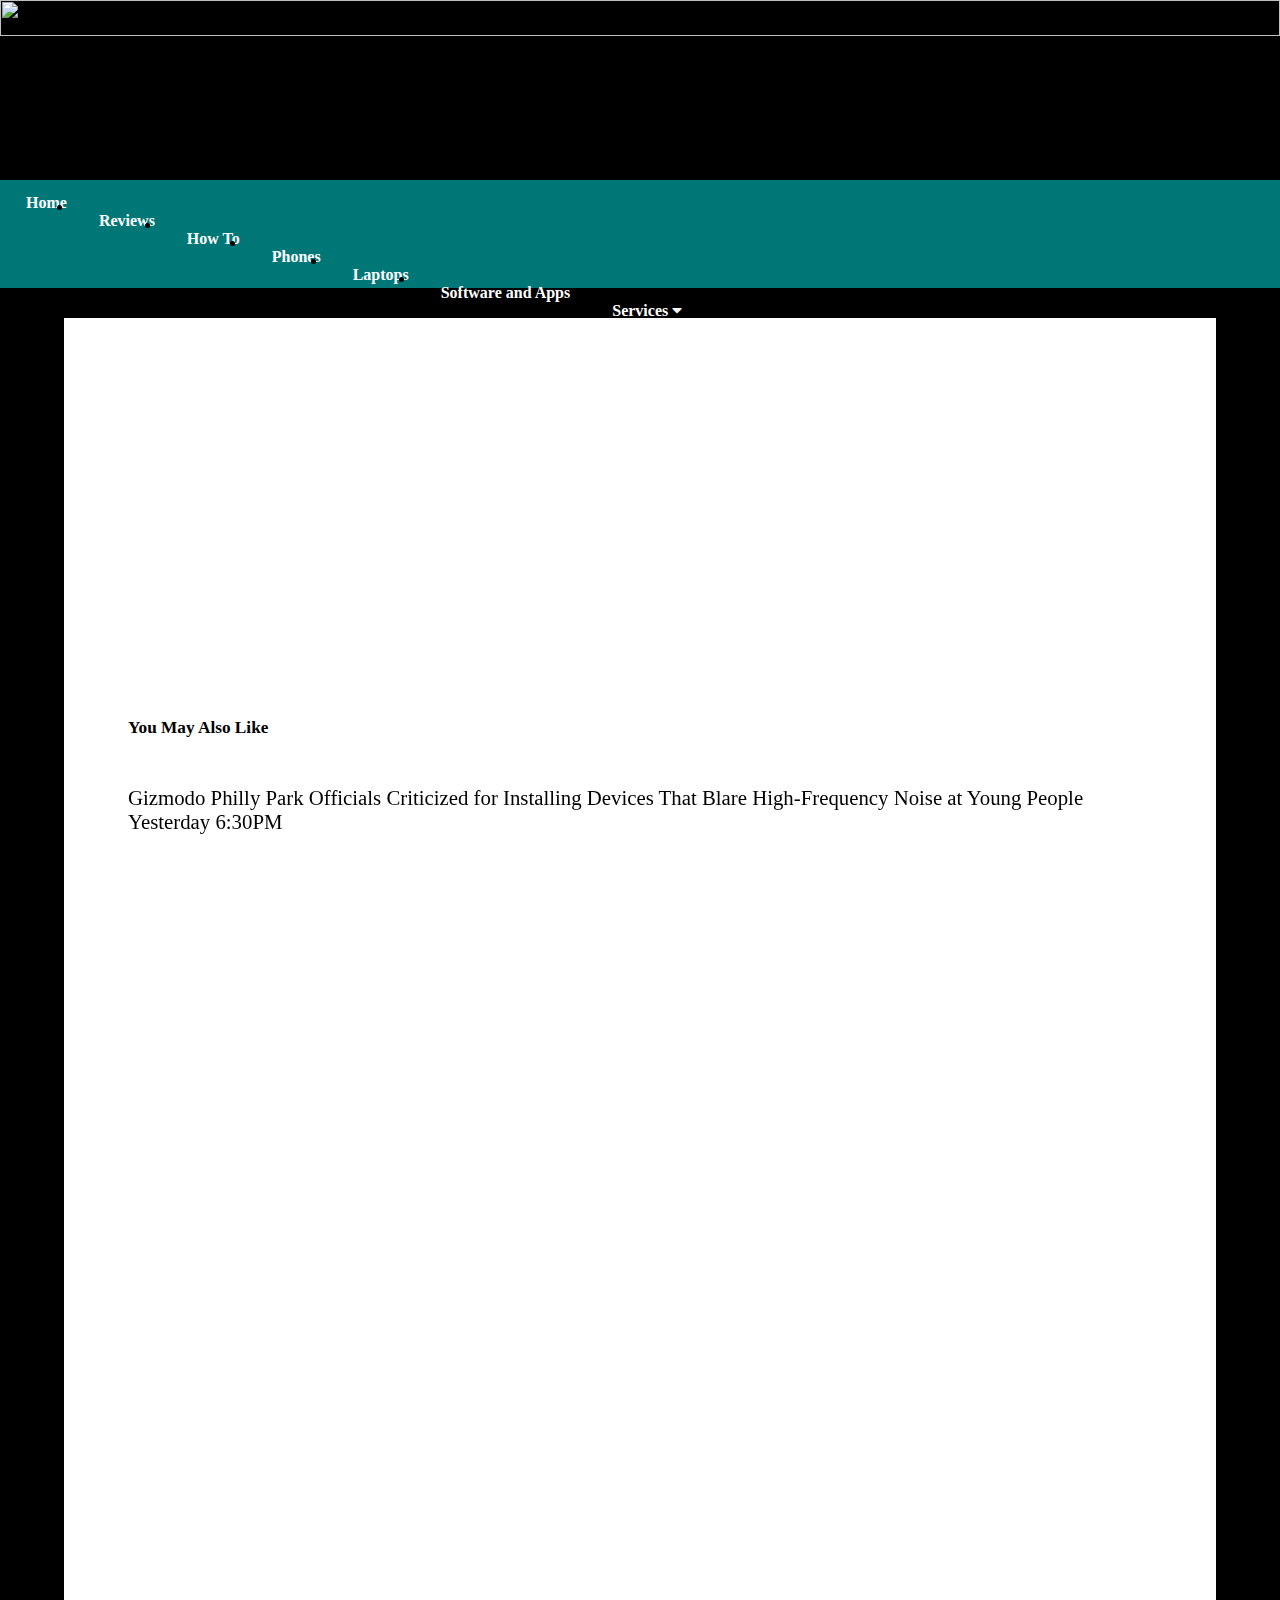
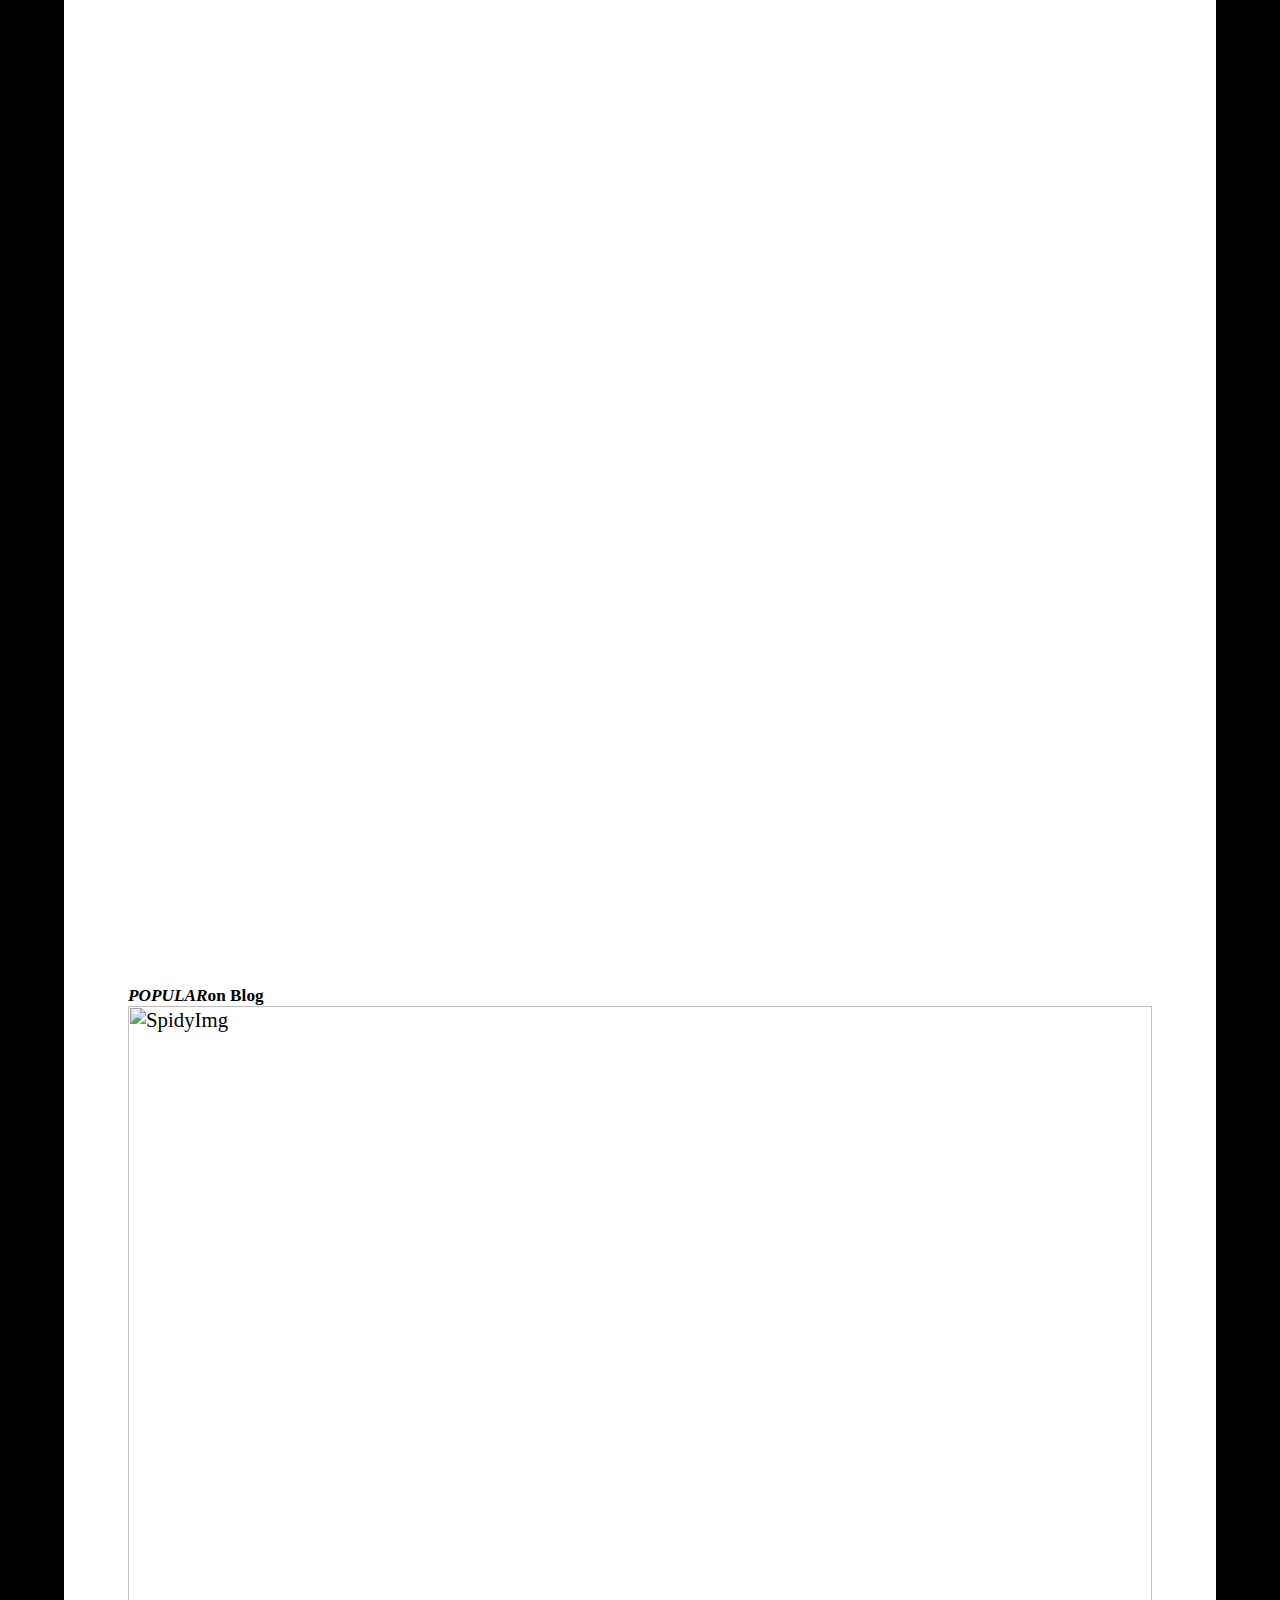
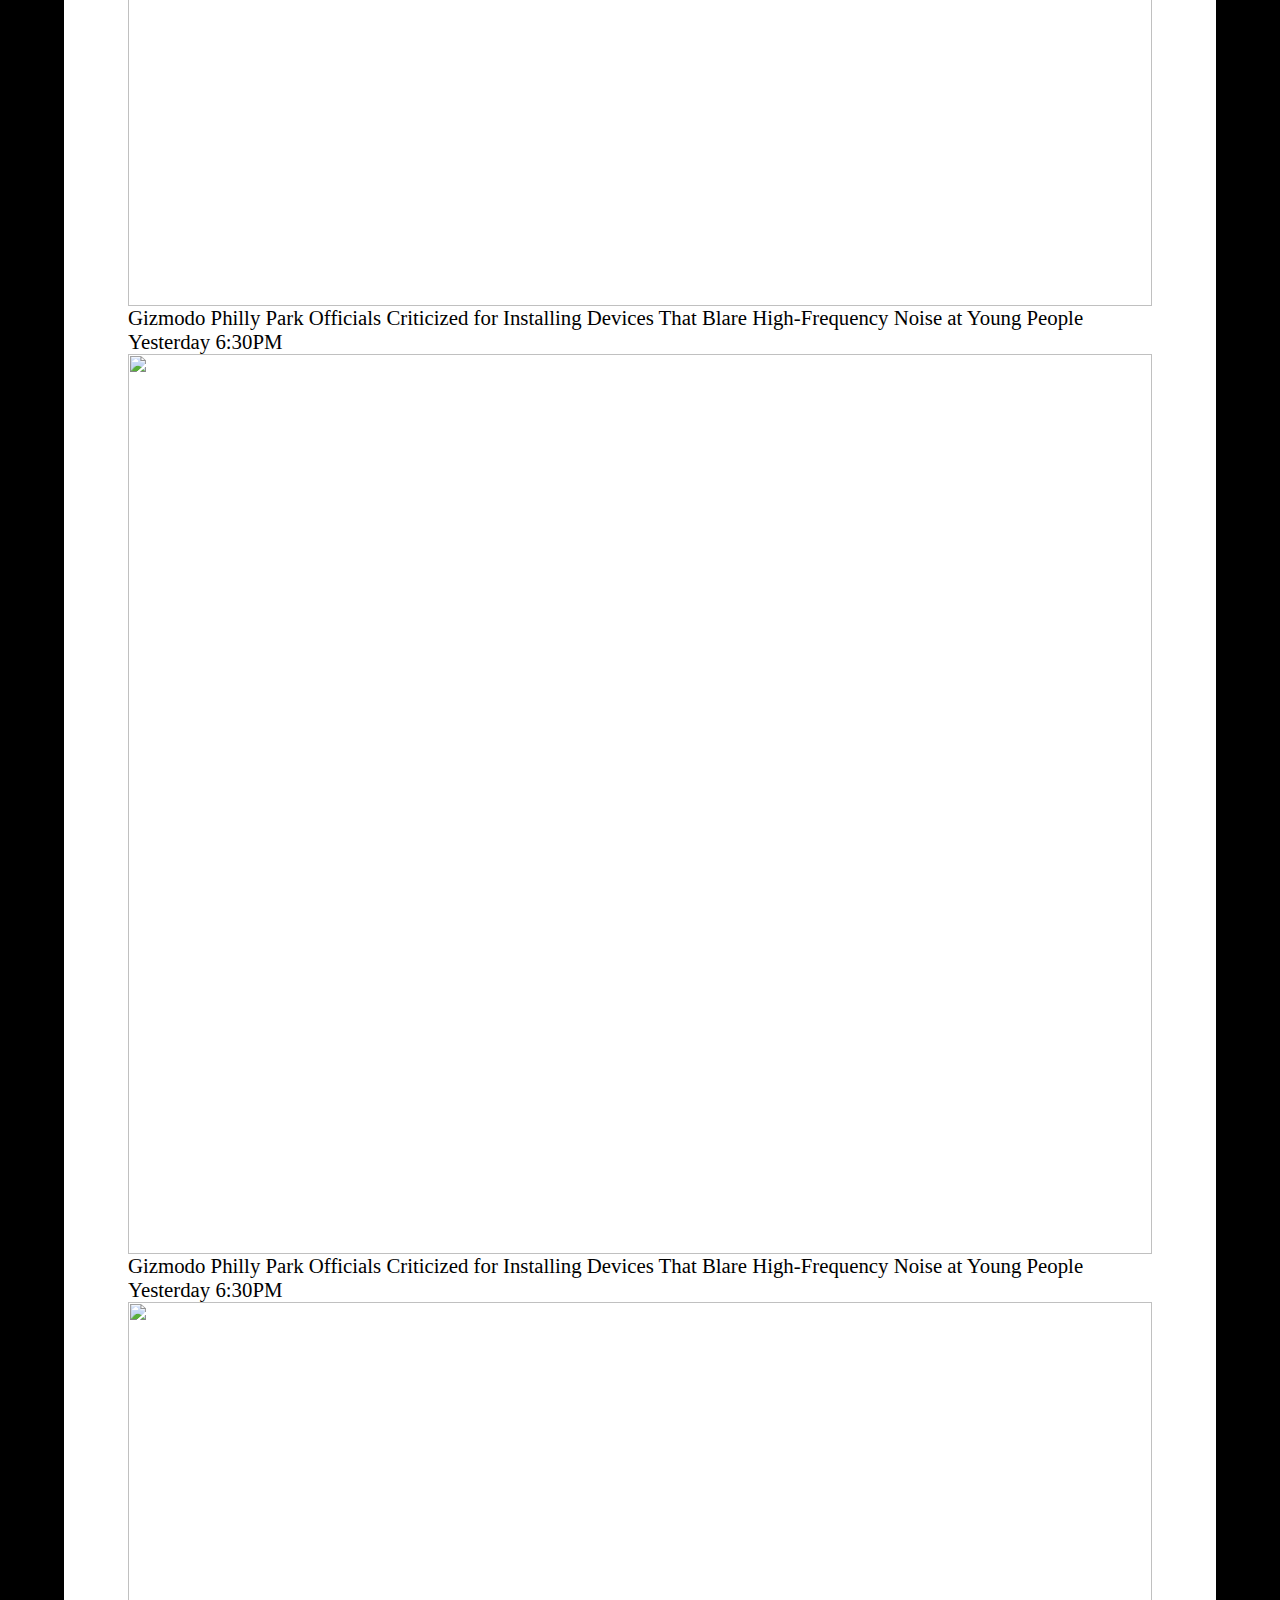
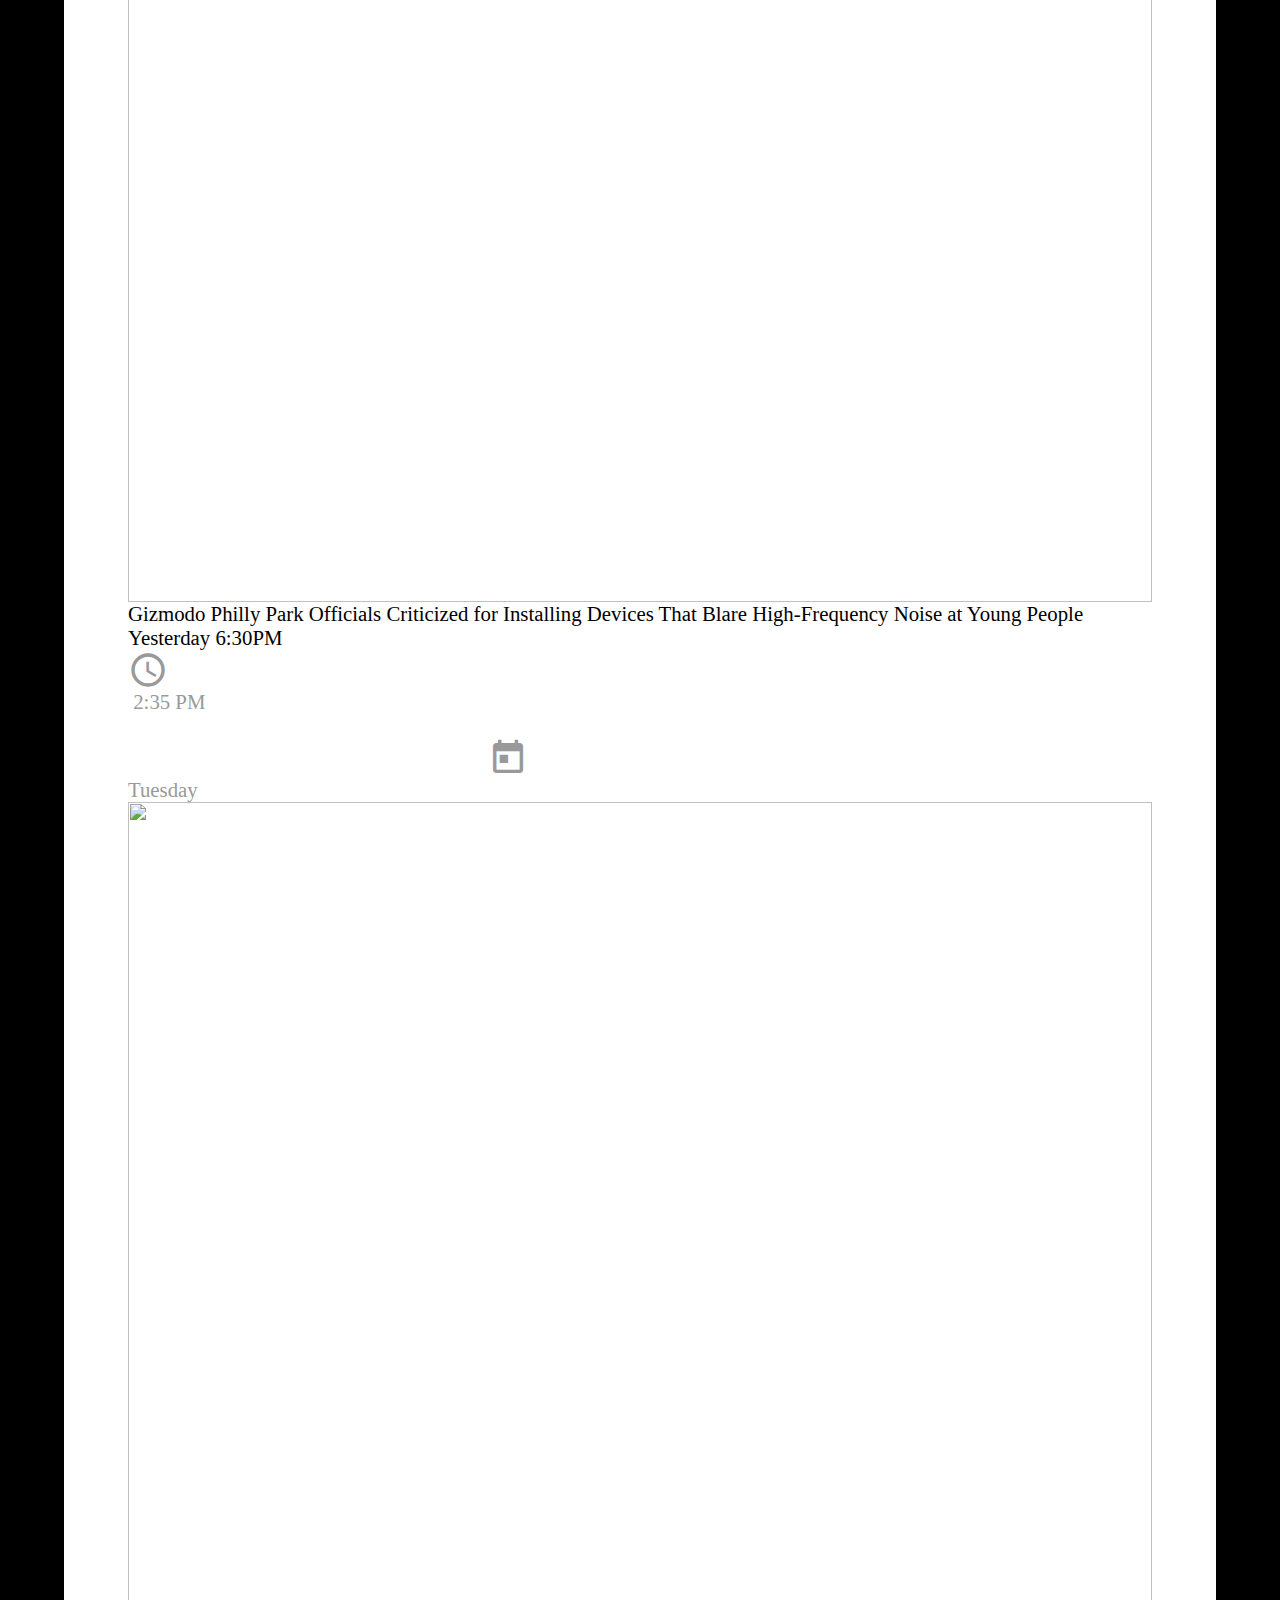
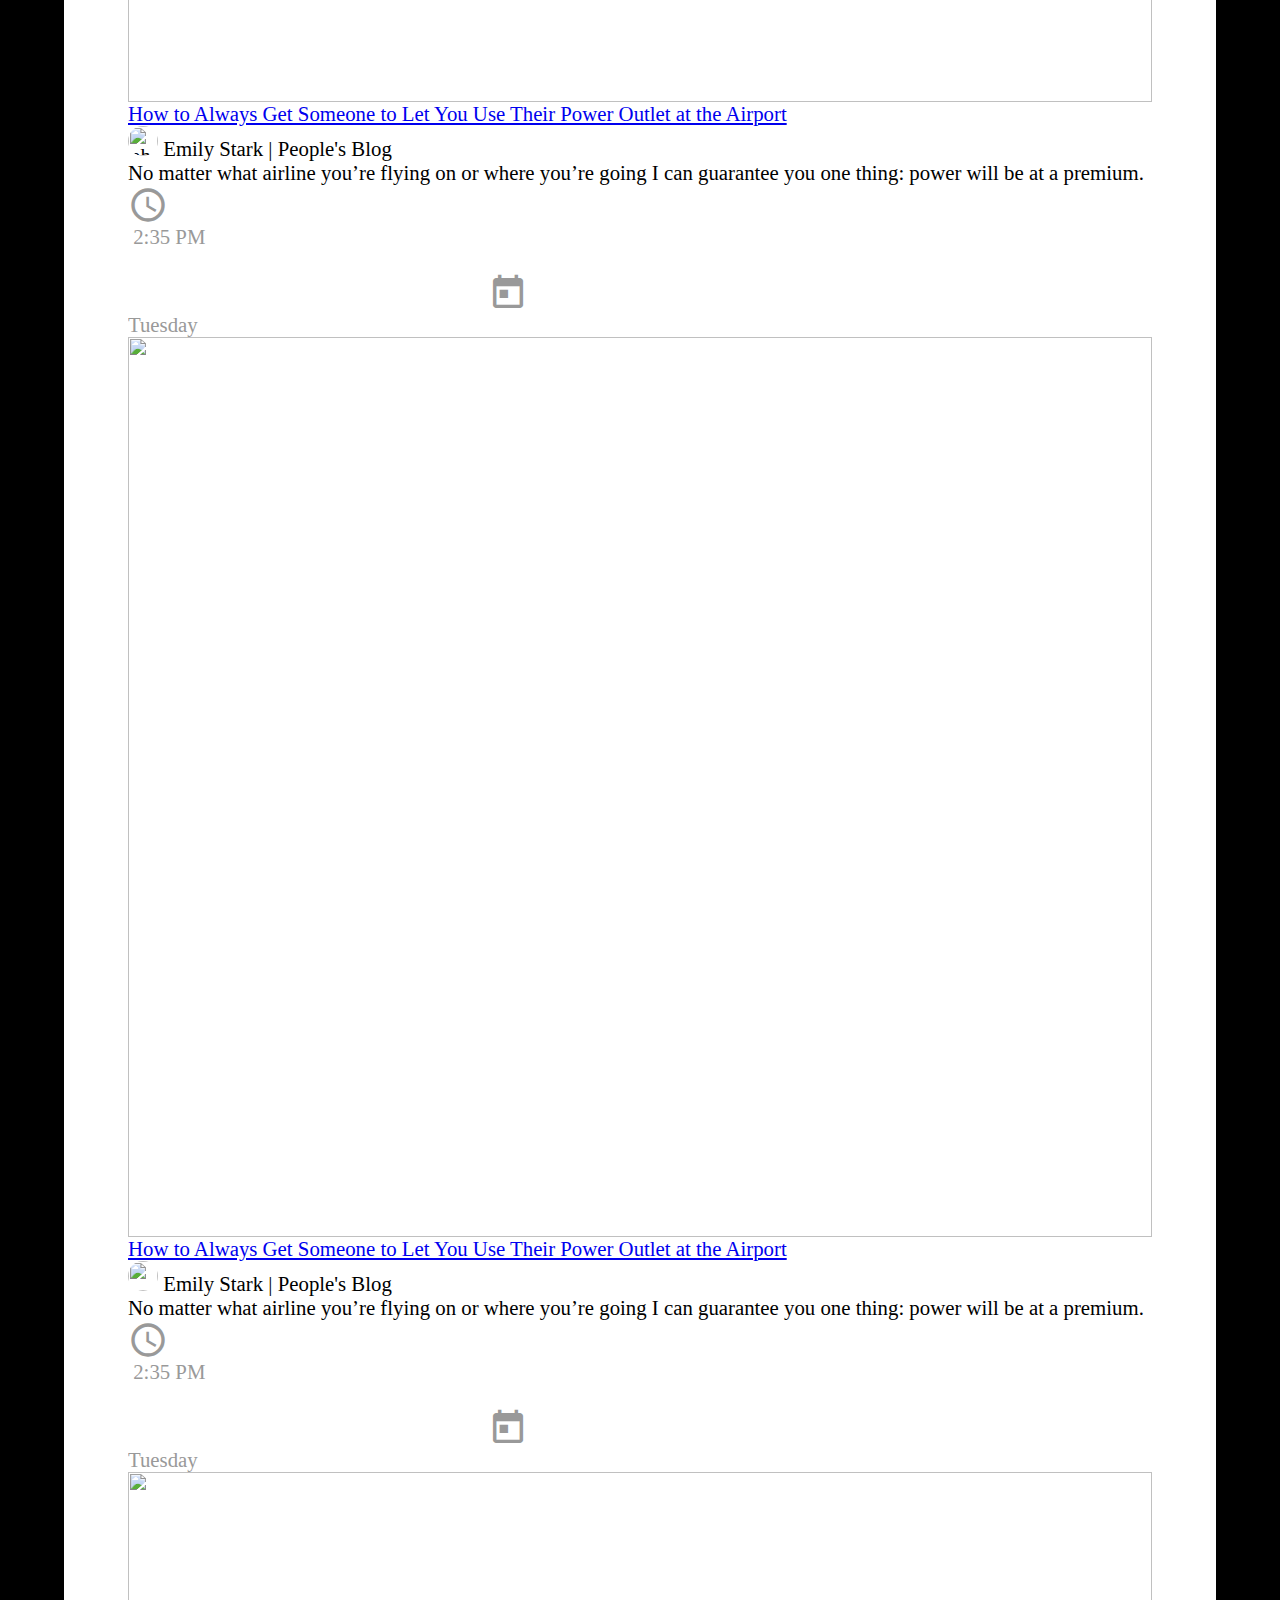
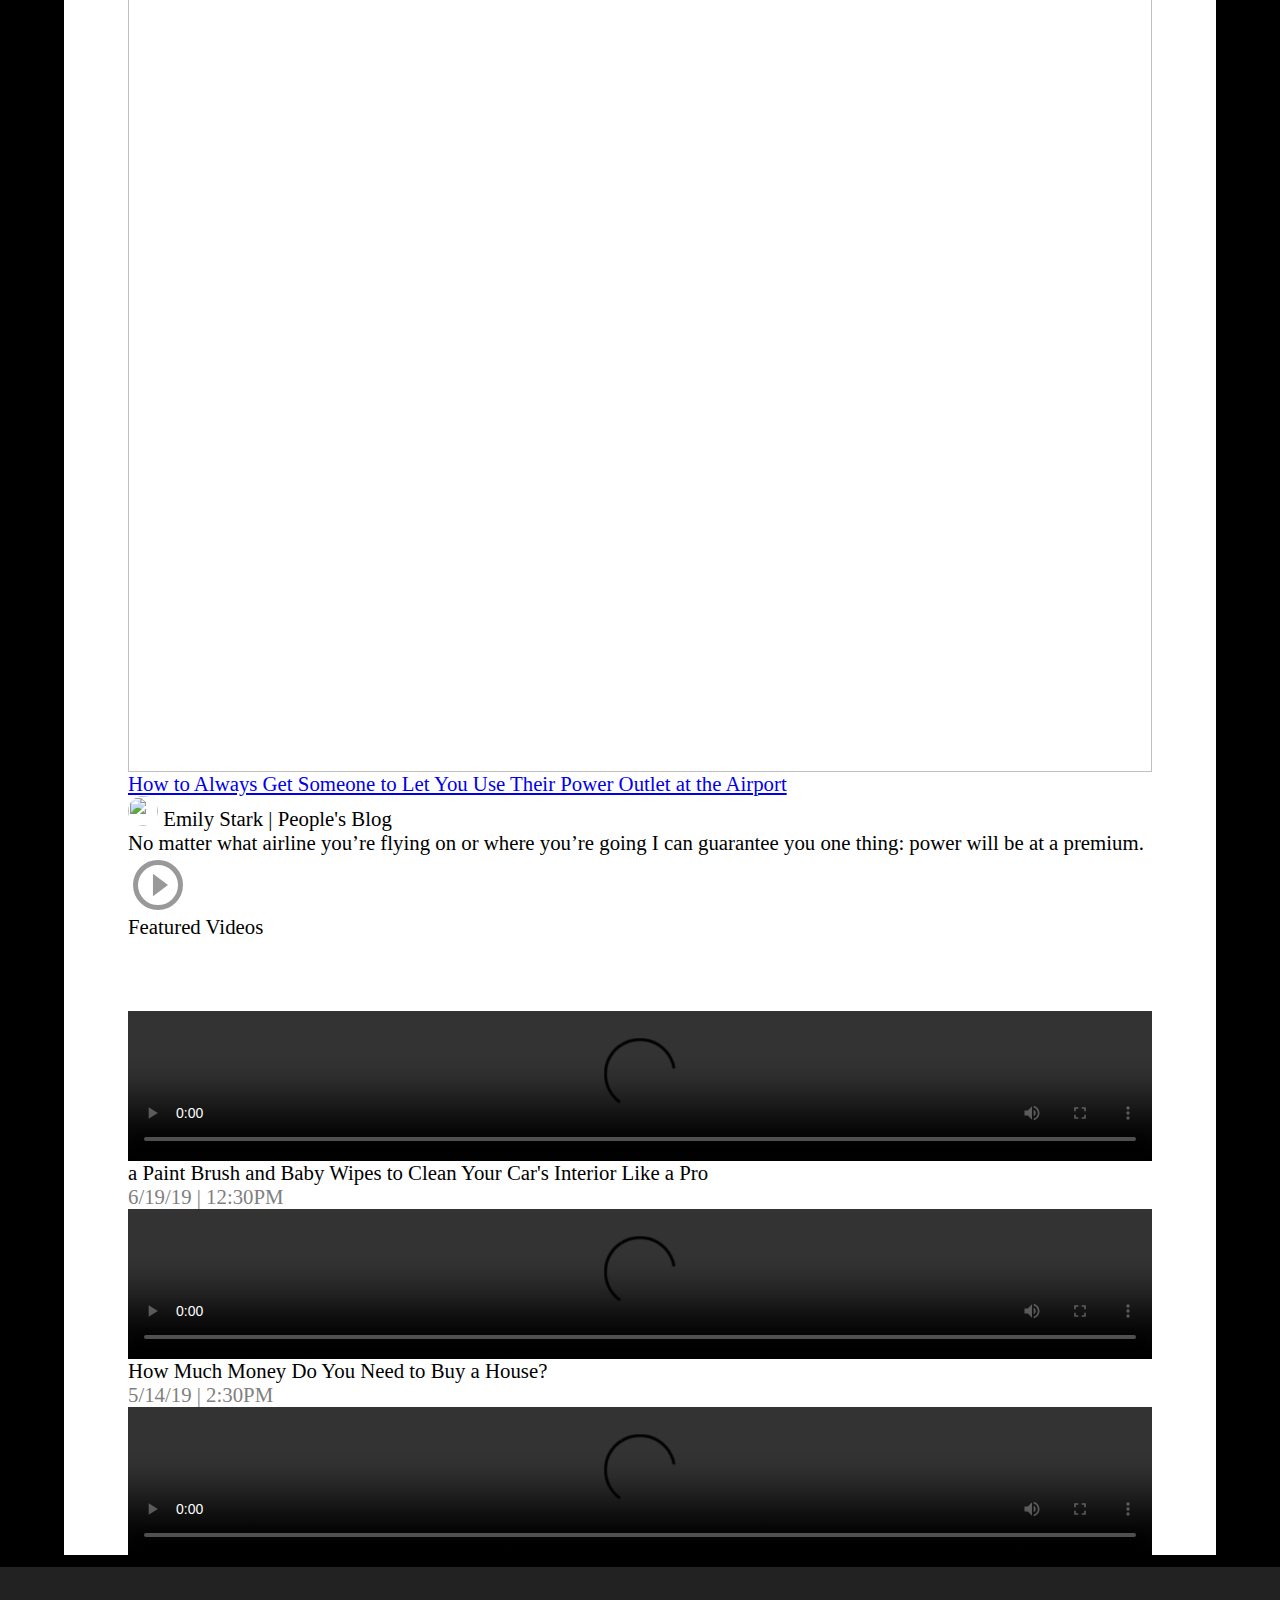
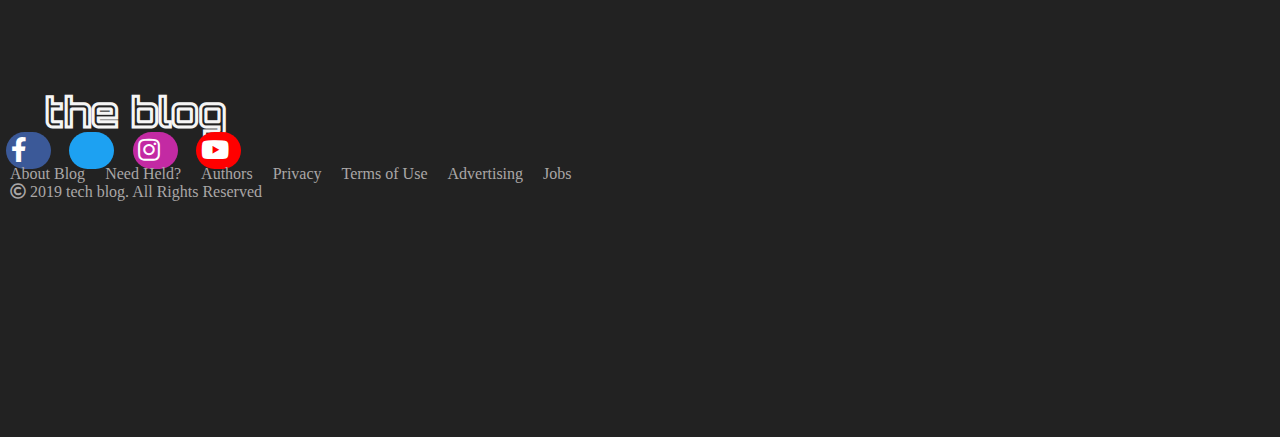
==== commit 64418f41: "Merge pull request #10 from himanshu22232000/master" ====
--- a/index.html
+++ b/index.html
@@ -2,6 +2,7 @@
     <head>
         <link rel="stylesheet" href="css.css" />
     <meta name="viewport" content="width=device-width , initial-scale=1.0" />
+        <meta name="keywords" content=" web mirror utility, aspirateur web, surf offline, web capture, www mirror utility, browse offline, local  site builder, website mirroring, aspirateur www, internet grabber, capture de site web, internet tool, hors connexion, unix, dos, windows 95, windows 98, solaris, ibm580, AIX 4.0, HTS, HTGet, web aspirator, web aspirateur, libre, GPL, GNU, free software,coder,developer,content writer,freelancer,designer,music producer,Dtuite,charmer,sexy,web developement,personal,website,Student,btech,Engineer,Developer">
     <link rel="stylesheet" href="dist/css/bootstrap.min.css" />
     <link
       href="https://fonts.googleapis.com/icon?family=Material+Icons"
@@ -300,11 +301,12 @@
               <i class="material-icons" style="font-size:40px !important;"
                 >query_builder</i
               ><br />
-              &nbsp2:35 PM<br /><br /><i
+              &nbsp;2:35 PM<br /><br /><i
                 class="material-icons"
                 style="font-size:40px !important;"
                 >calendar_today</i
-              ><br />
+              >
+                <br />
               Tuesday
             </div>
             <div class="col-11">
@@ -316,6 +318,7 @@
                 </a>
                 <div class="name-type">
                   <img
+                       alt="phoneLogo"
                     src="images/phone.webp"
                     style="width:30px; height:30px; border-radius:30px;"
                   />
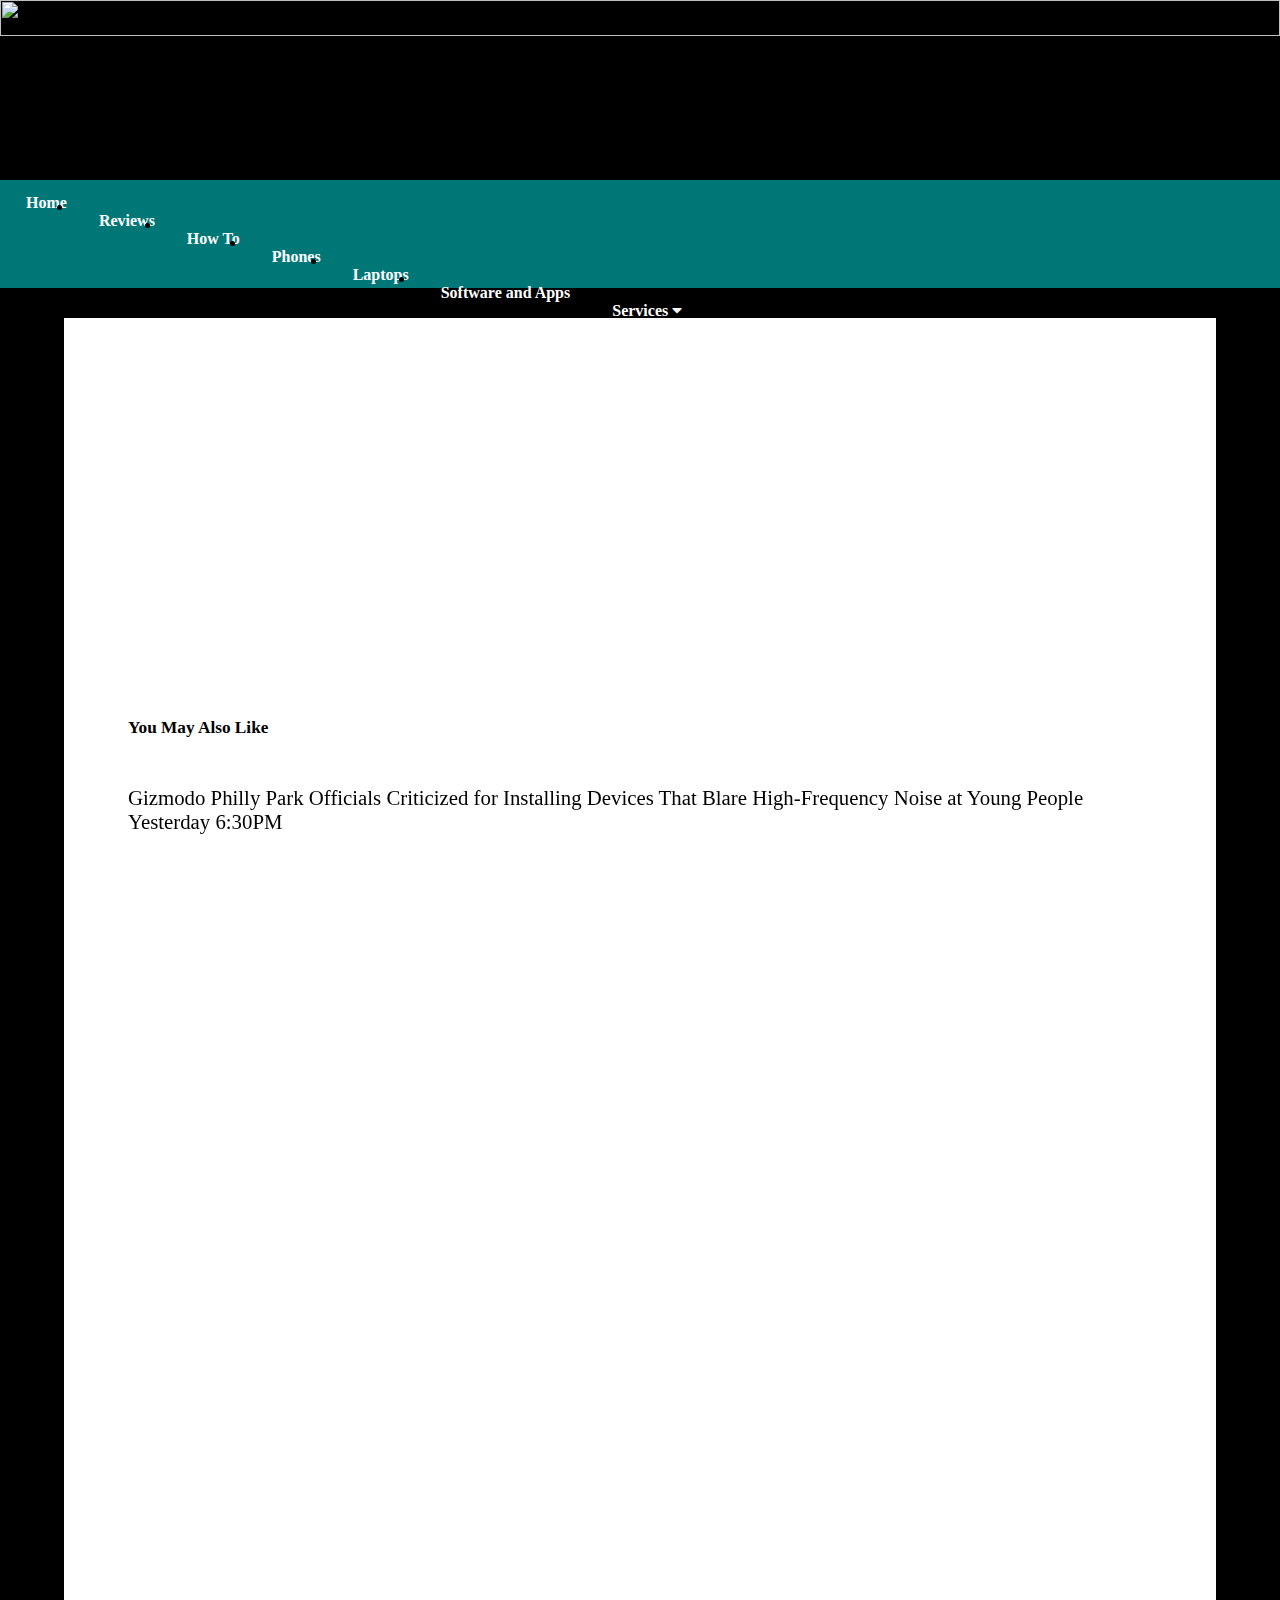
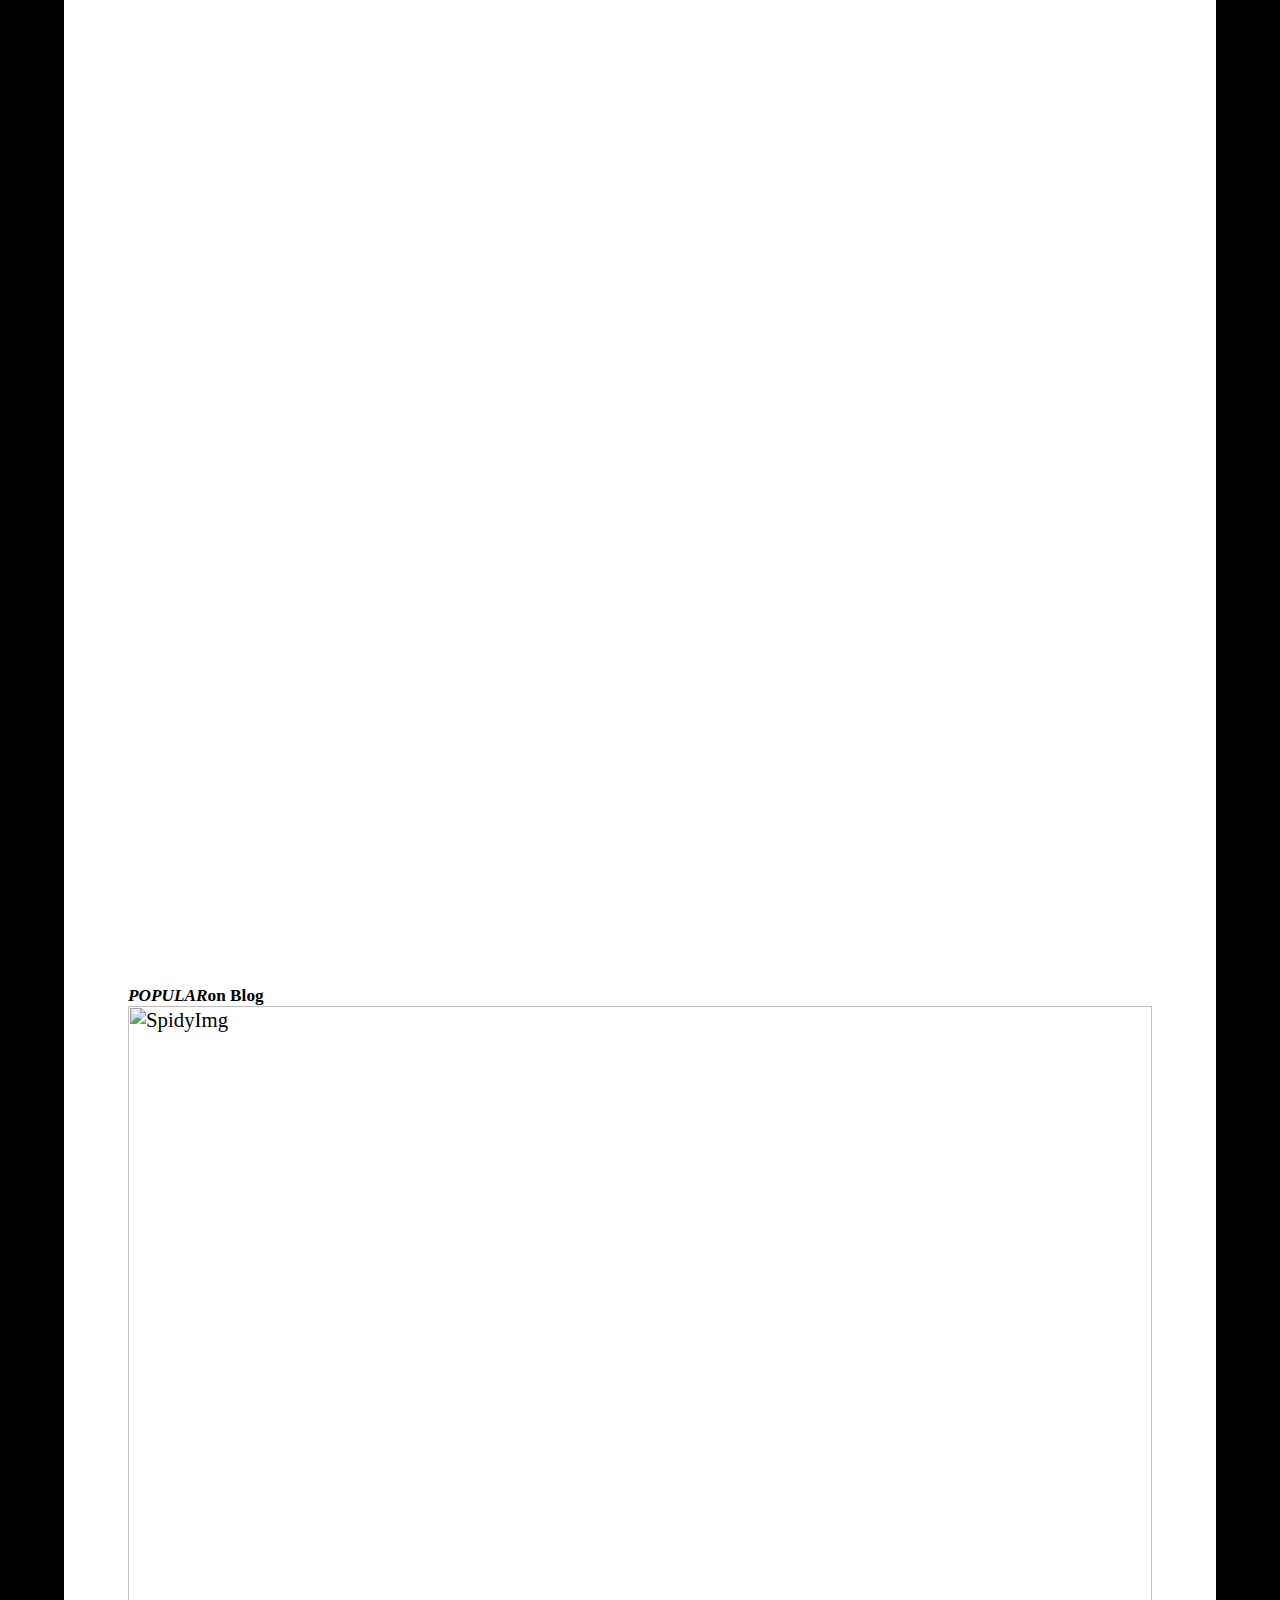
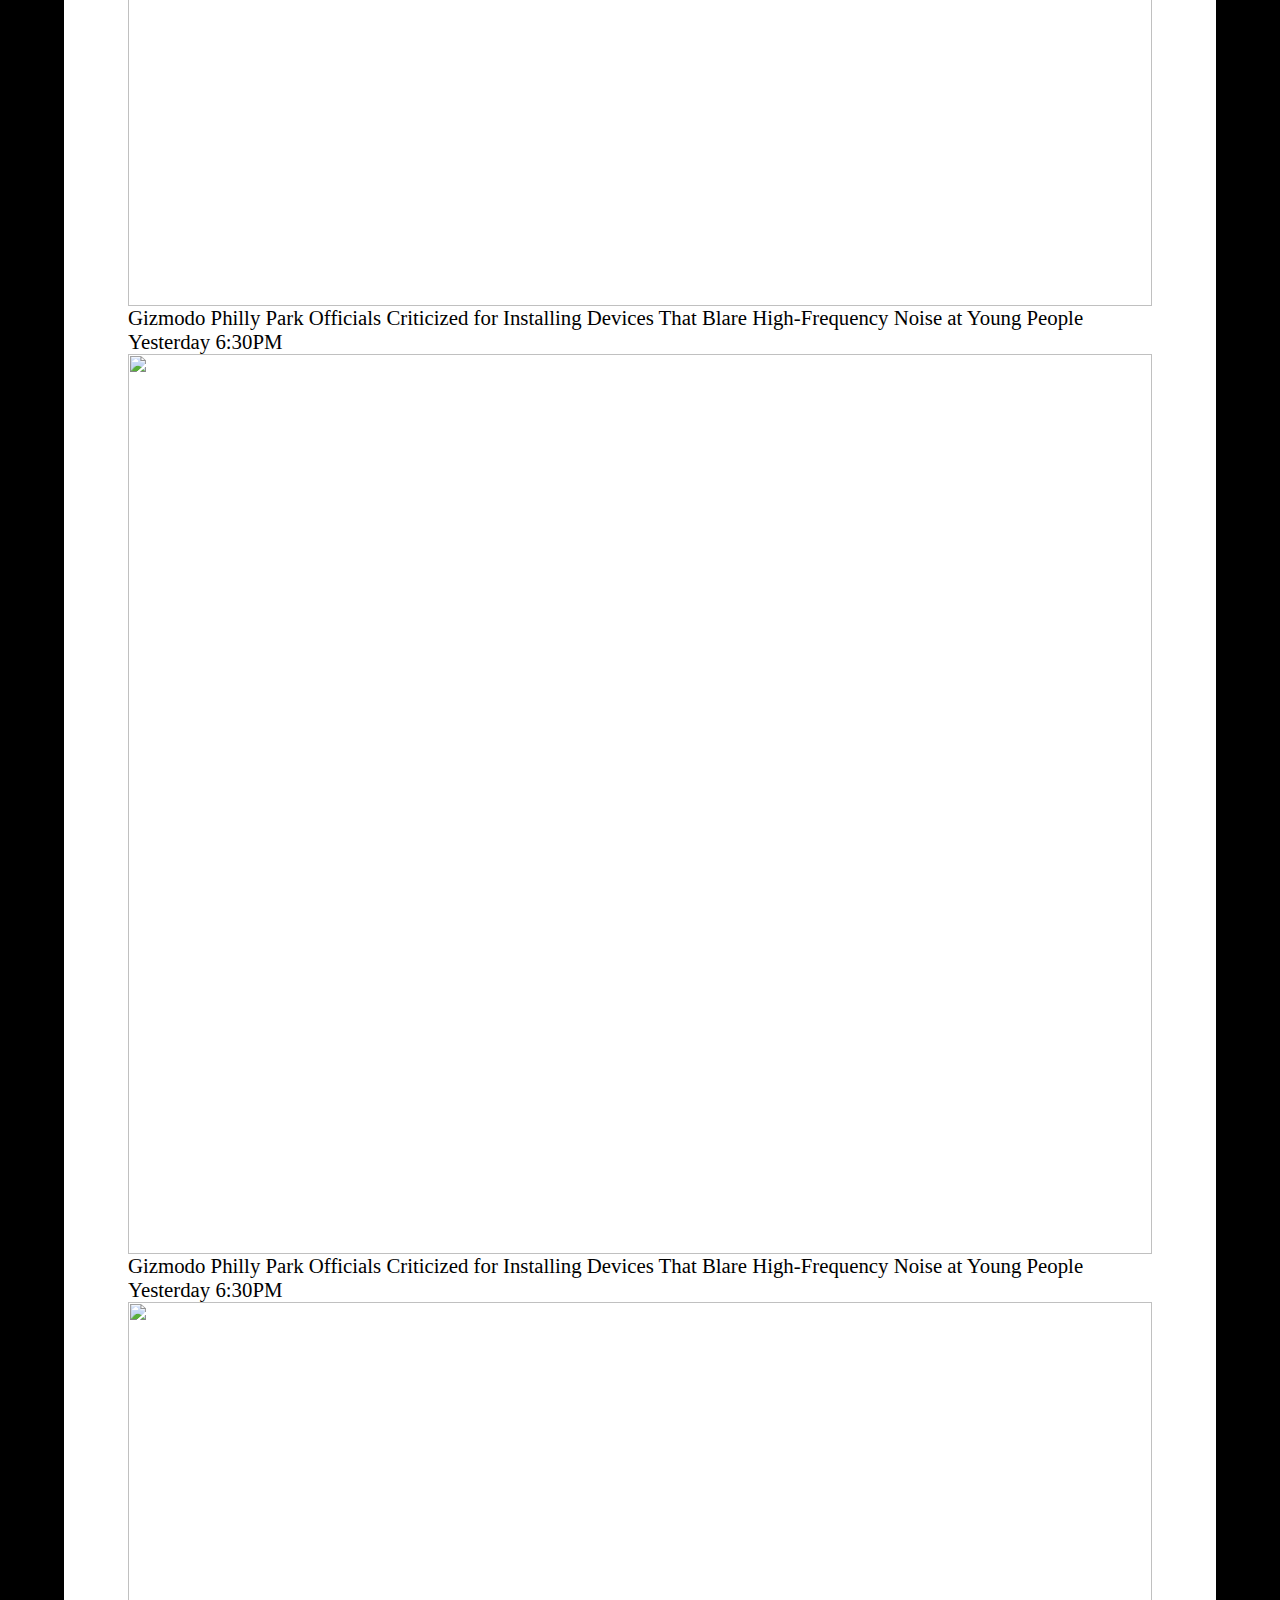
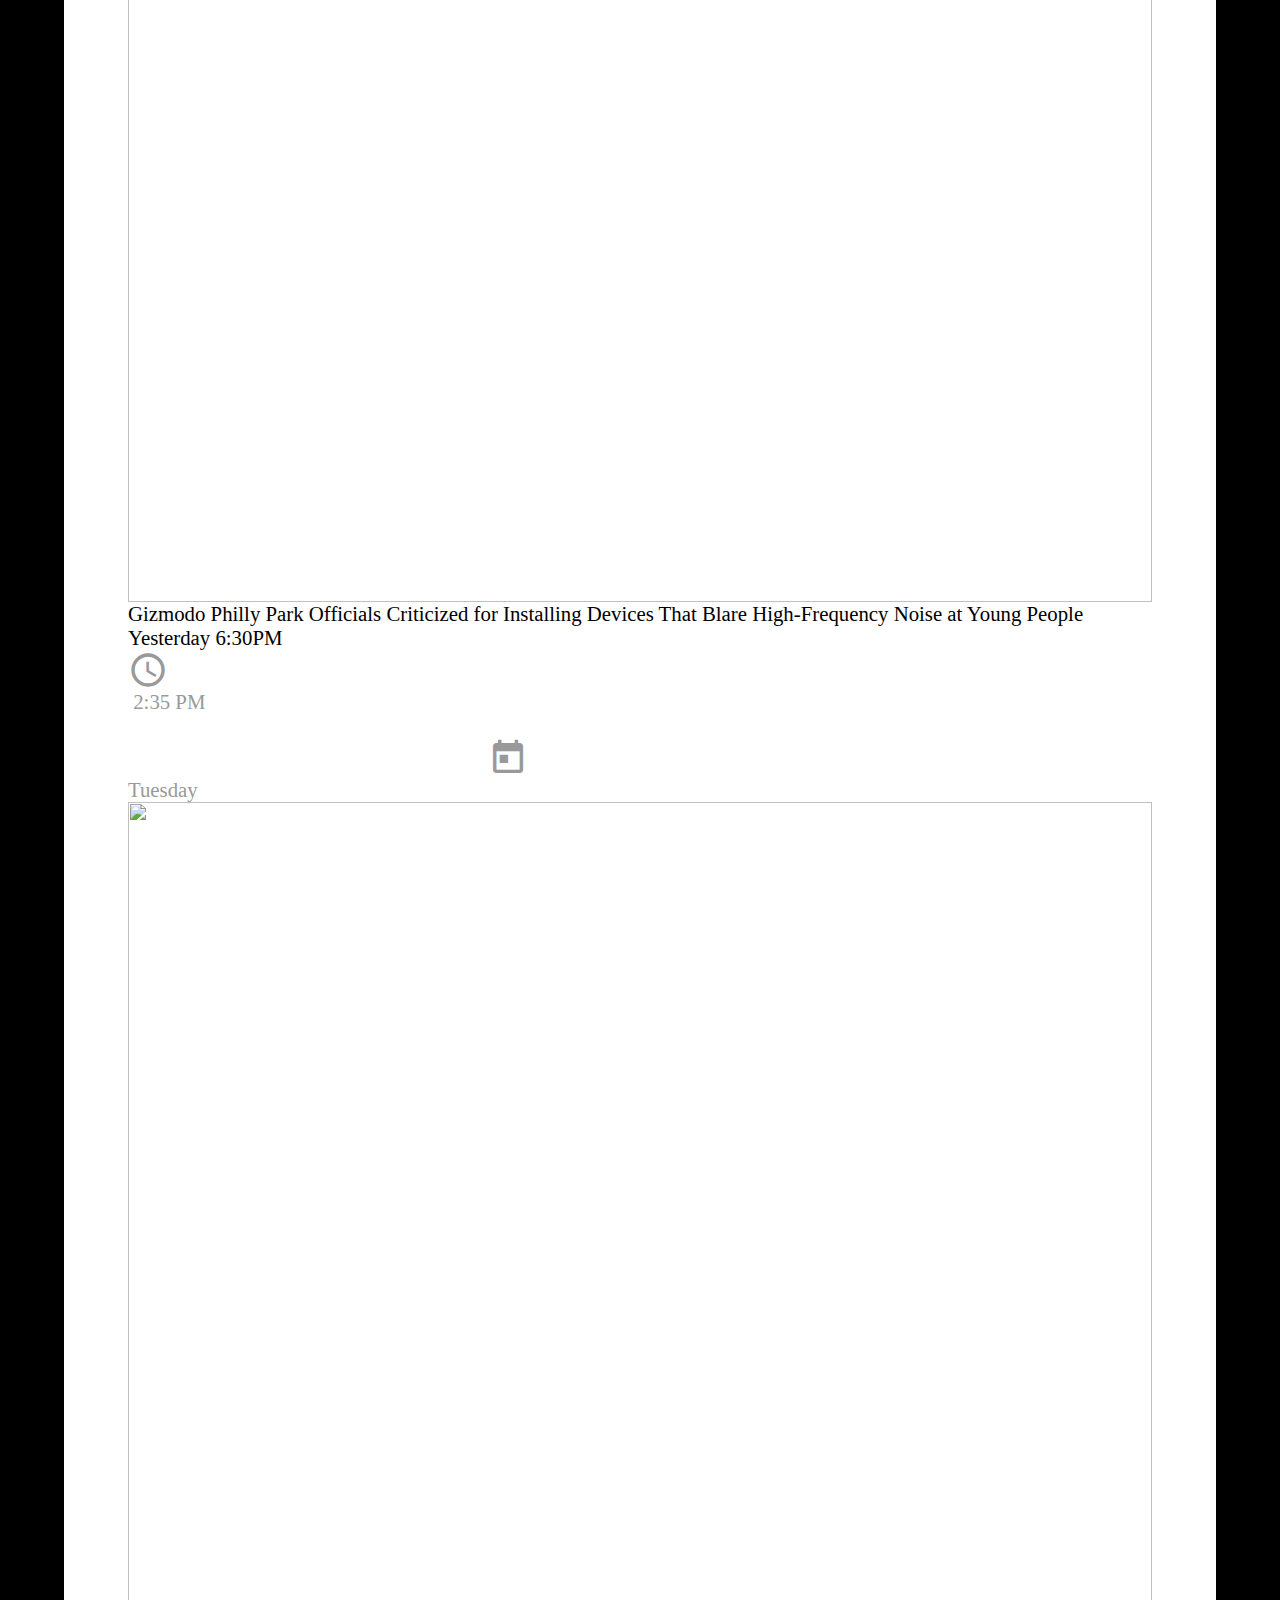
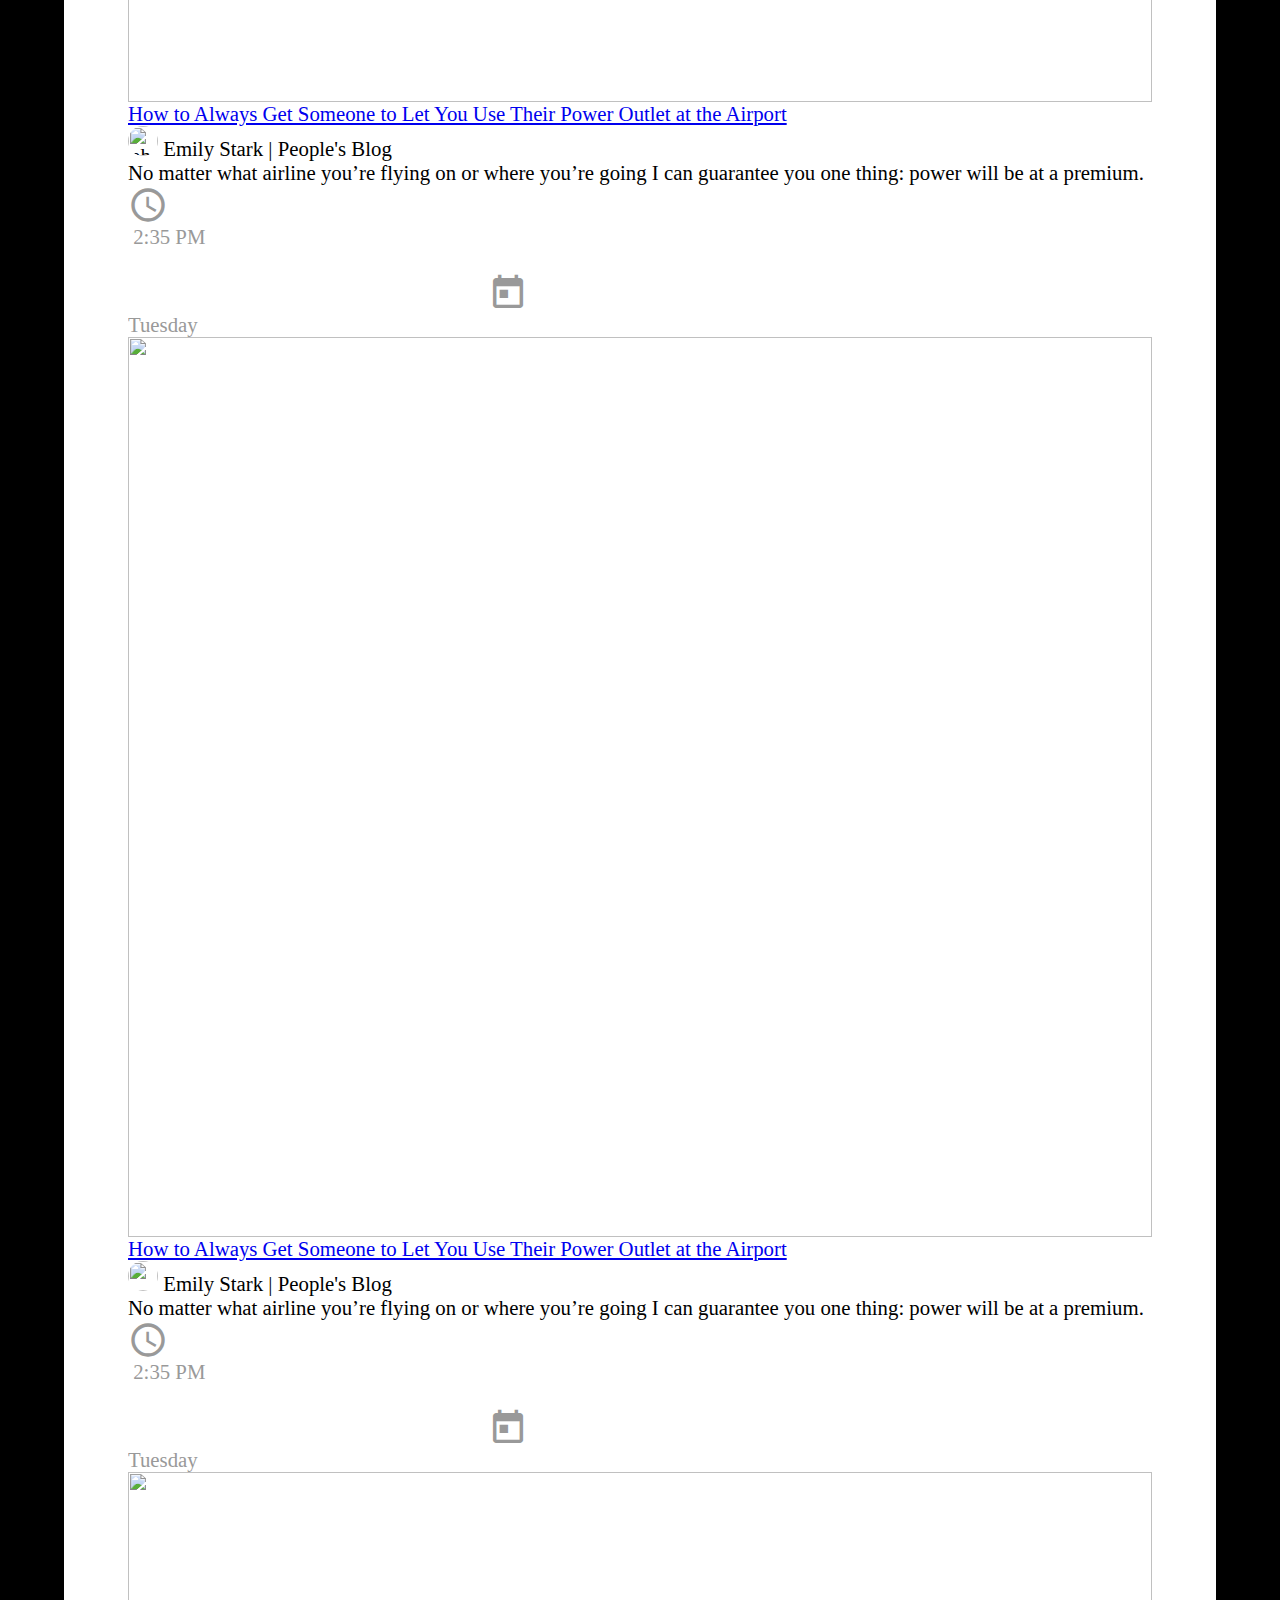
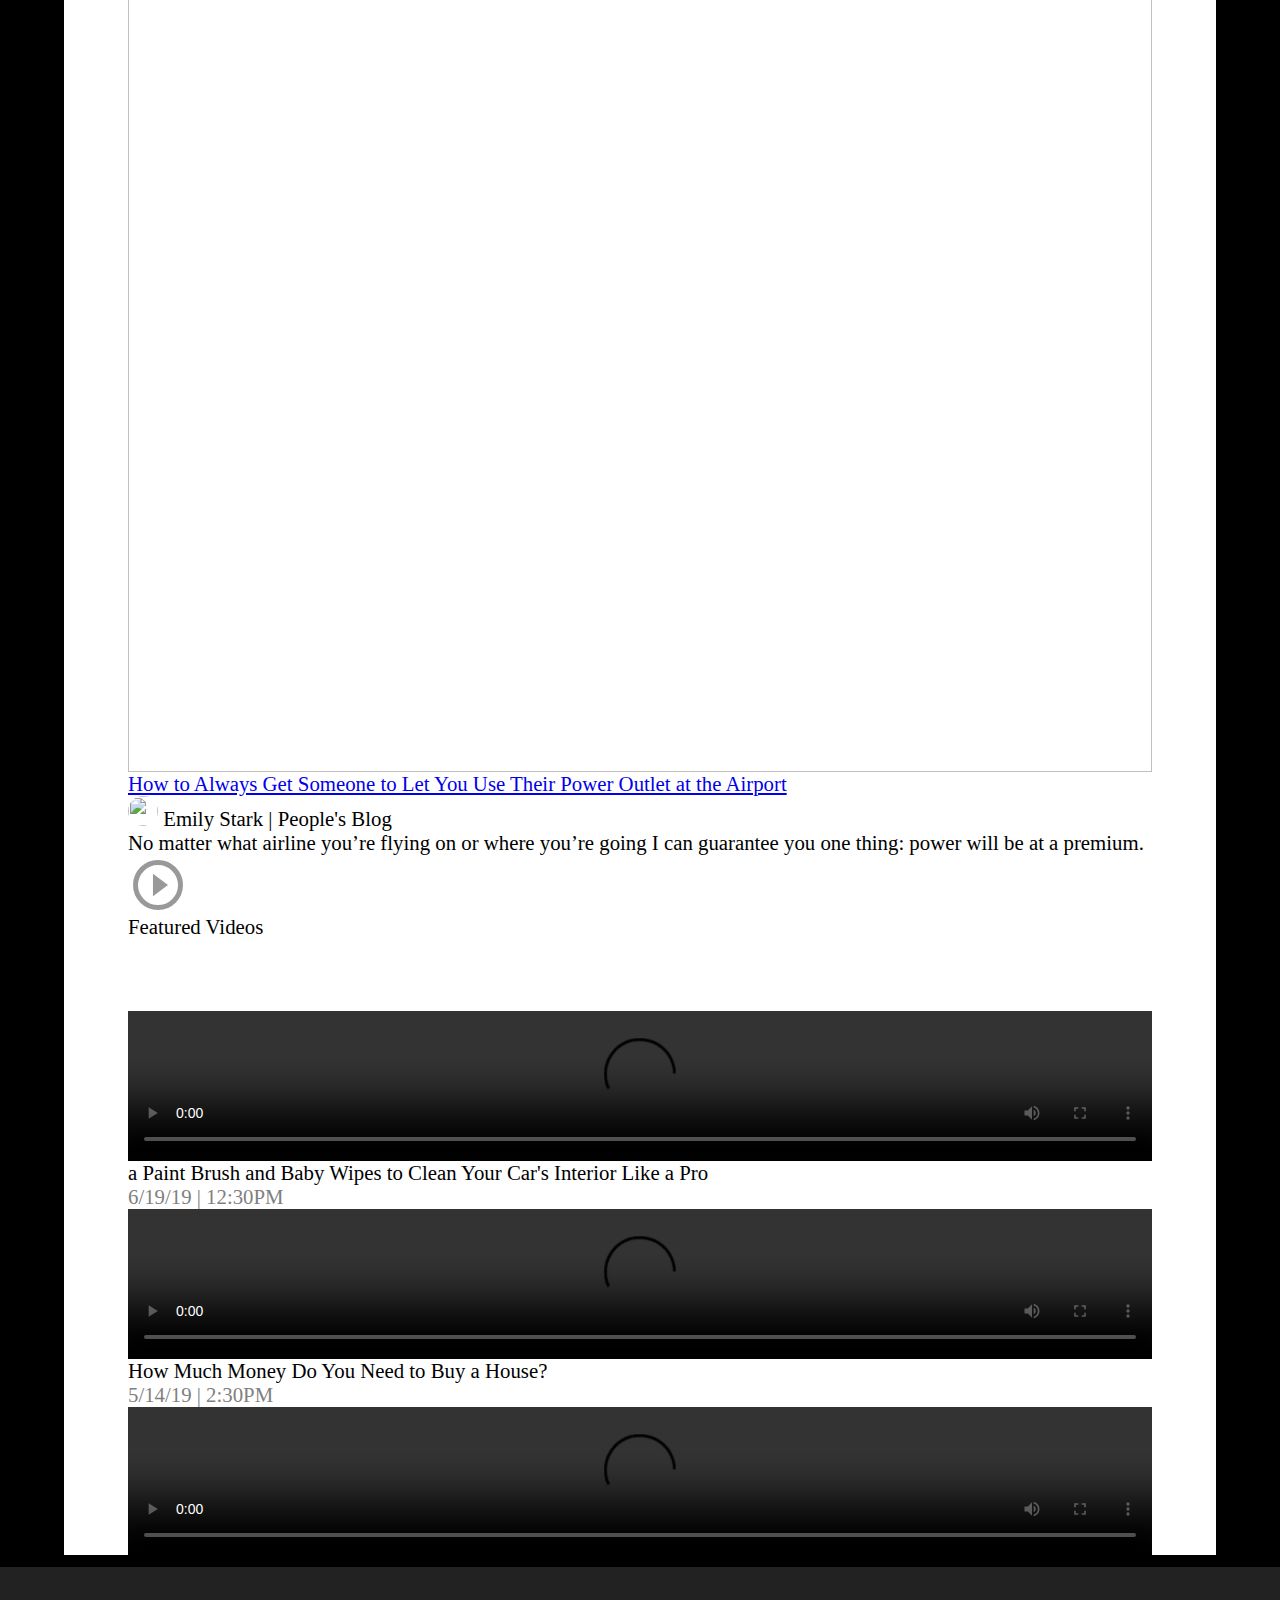
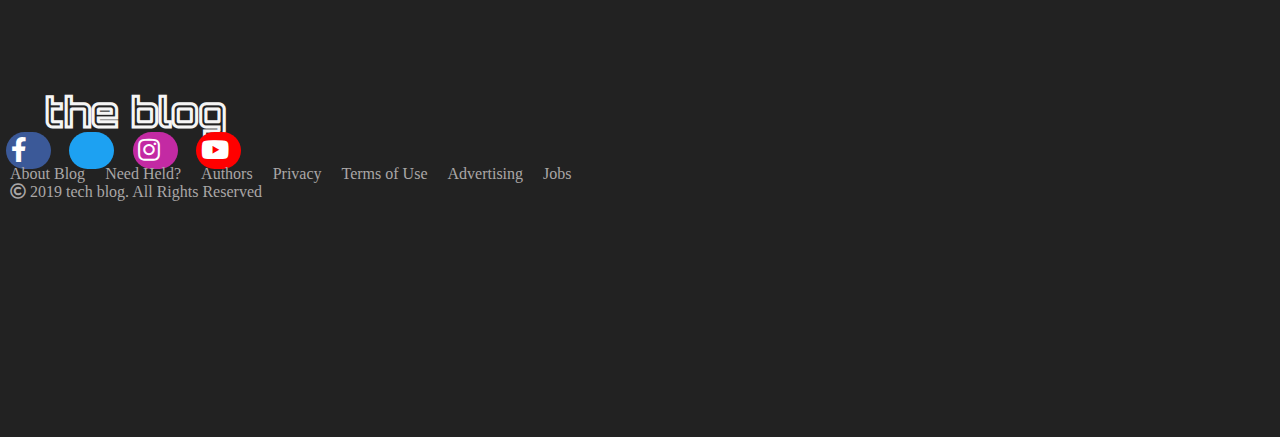
==== commit 6b8c281d: "Update index.html" ====
--- a/index.html
+++ b/index.html
@@ -2,7 +2,7 @@
     <head>
         <link rel="stylesheet" href="css.css" />
     <meta name="viewport" content="width=device-width , initial-scale=1.0" />
-        <meta name="keywords" content=" web mirror utility, aspirateur web, surf offline, web capture, www mirror utility, browse offline, local  site builder, website mirroring, aspirateur www, internet grabber, capture de site web, internet tool, hors connexion, unix, dos, windows 95, windows 98, solaris, ibm580, AIX 4.0, HTS, HTGet, web aspirator, web aspirateur, libre, GPL, GNU, free software,coder,developer,content writer,freelancer,designer,music producer,Dtuite,charmer,sexy,web developement,personal,website,Student,btech,Engineer,Developer">
+        <meta name="keywords" content=" web mirror utility, aspirateur web, surf offline, web capture, www mirror utility, browse offline, local site builder, website mirroring, aspirateur www, internet grabber, capture de site web, internet tool, hors connexion, unix, windows 95, windows 98, solaris, ibm580, AIX 4.0, HTS, HTGet, web aspirator, web aspirateur, libre, GPL, GNU, free software,coder,developer,content writer,freelancer,designer,music producer,Dtuite,charmer,sexy,web developement,personal,website,Student,btech,Engineer,Developer">
     <link rel="stylesheet" href="dist/css/bootstrap.min.css" />
     <link
       href="https://fonts.googleapis.com/icon?family=Material+Icons"
